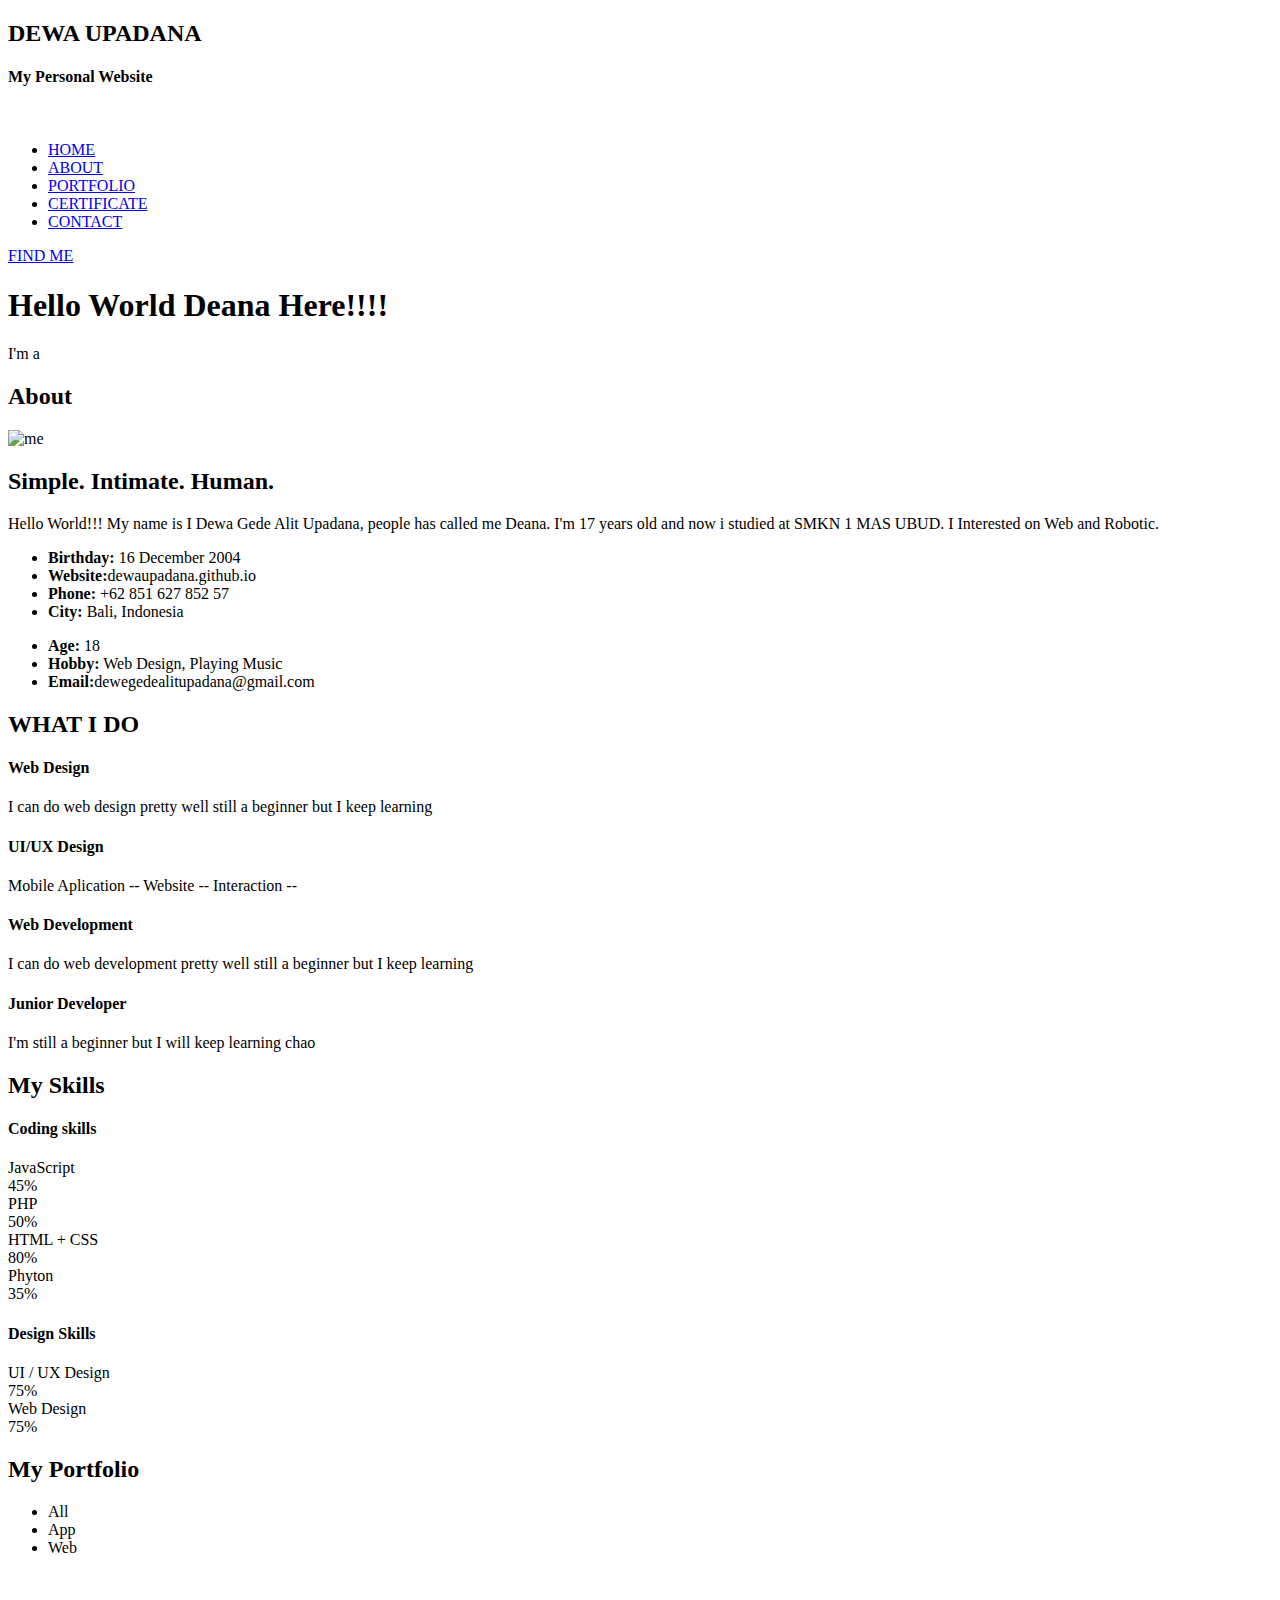
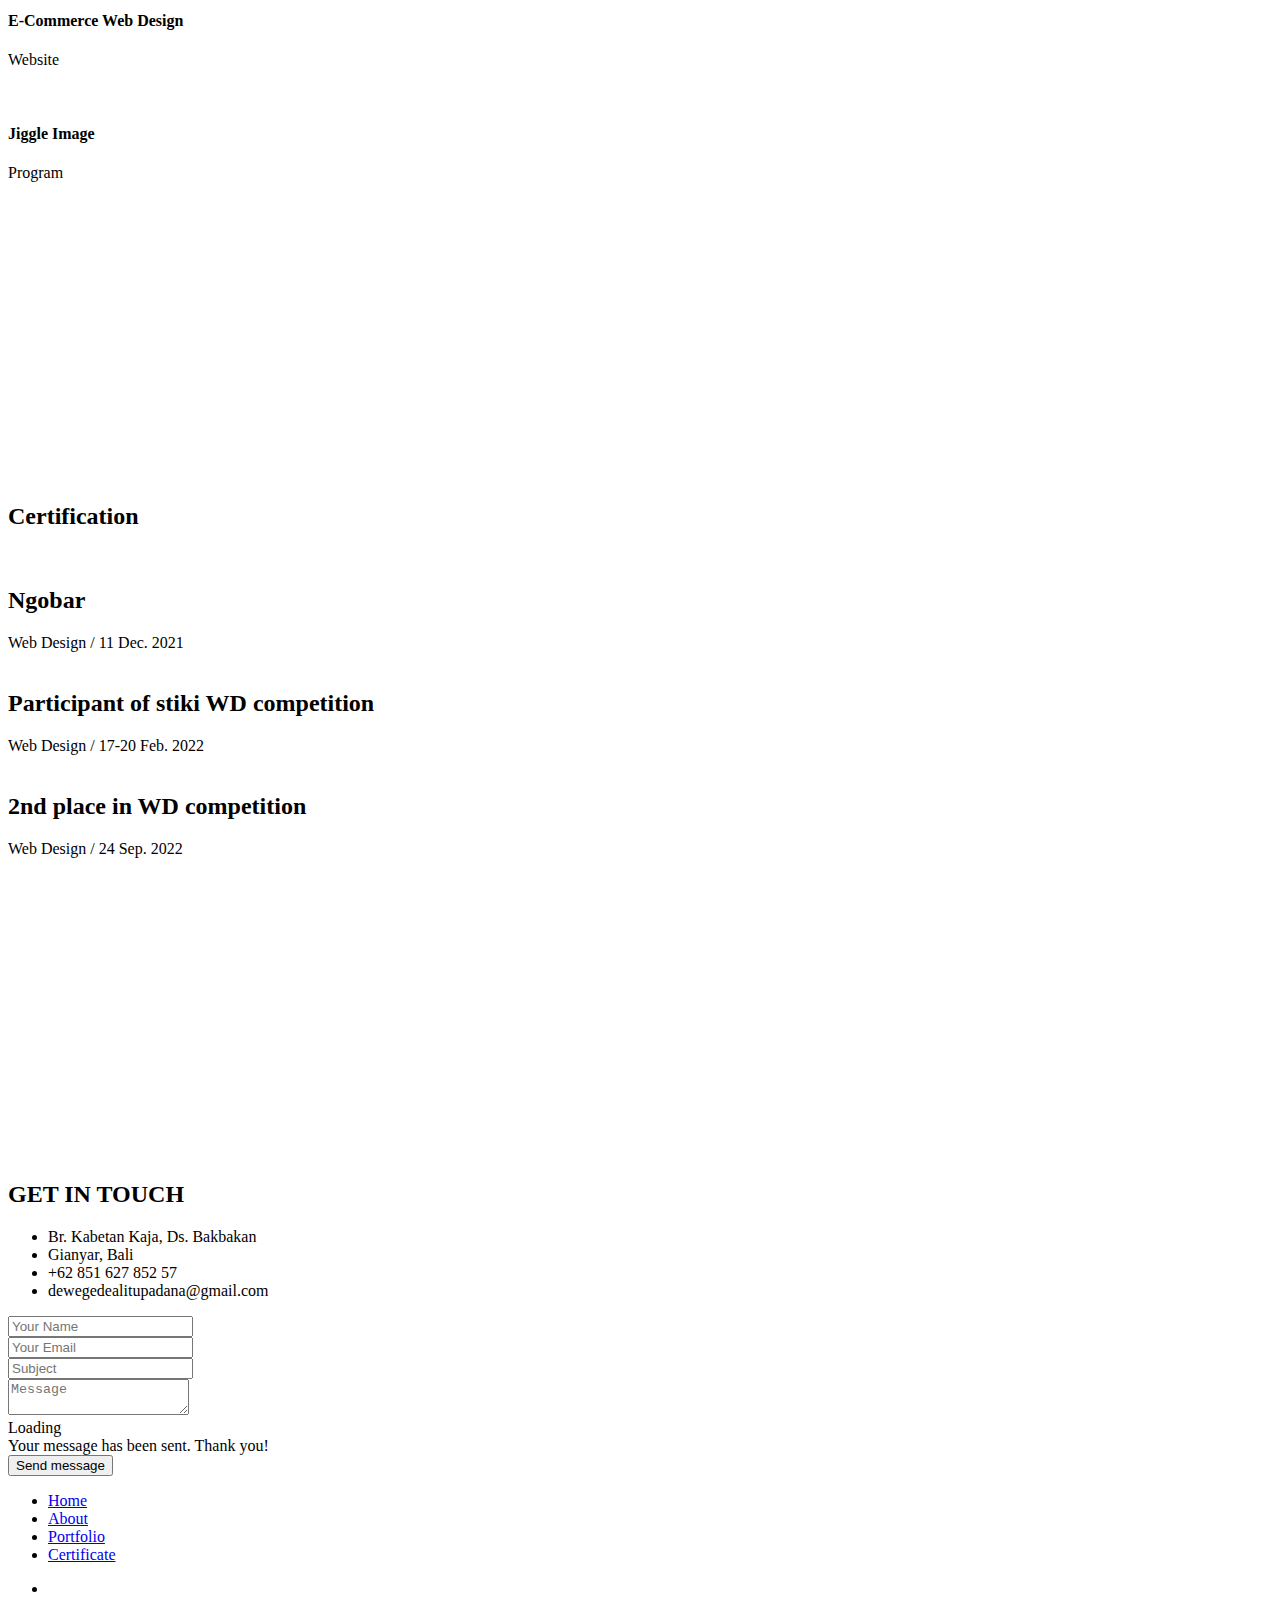
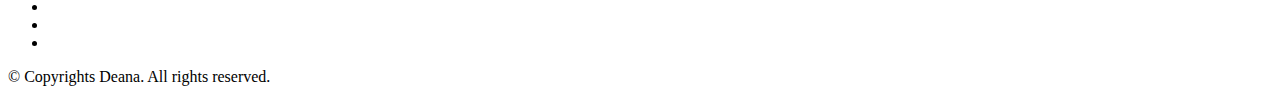
==== index.html @ e1fd5a5d "Update index.html" ====
<!DOCTYPE html>
<html lang="en">

<head>
  <meta charset="utf-8">
  <meta content="width=device-width, initial-scale=1.0" name="viewport">

  <title>dewaupadana</title>
  <meta content="" name="description">
  <meta content="" name="keywords">

  <!-- Icon -->
  <link rel="shortcut icon" href="assets/img/s-logo.png">

  <!-- Google Fonts -->
  <link
    href="https://fonts.googleapis.com/css?family=Poppins:300,300i,400,400i,500,500i,600,600i,700,700i|Playfair+Display:400,400i,500,500i,600,600i,700,700i,900,900i"
    rel="stylesheet">

  <!-- Vendor CSS Files -->
  <link href="assets/vendor/bootstrap/css/bootstrap.min.css" rel="stylesheet">
  <link href="assets/vendor/bootstrap-icons/bootstrap-icons.css" rel="stylesheet">
  <link href="assets/vendor/boxicons/css/boxicons.min.css" rel="stylesheet">
  <link href="assets/vendor/glightbox/css/glightbox.min.css" rel="stylesheet">
  <link href="assets/vendor/swiper/swiper-bundle.min.css" rel="stylesheet">

  <!-- Main CSS File -->
  <link href="assets/css/style.css" rel="stylesheet">
  <!-- Locomotive Scroll CSS -->
  <link rel="stylesheet" href="assets/css/locomotive-scroll.css">
  <link rel="stylesheet" href="assets/css/loading.css">
</head>

<body>
  <div class="c-loader is-loading">
    <div class="c-loader_bg"></div>
    <div class="c-loader_text">
      <h2 class="o-h2">
        <span class="c-l-up">
          <span>DEWA UPADANA</span>
        </span>
      </h2>
      <h4>
        <span class="c-l-up">
          <span>My Personal Website</span>
        </span>
      </h4>
    </div>
    <div class="c-loader_circle"></div>
  </div>

  <!-- ======= Header ======= -->
  <header data-scroll-section id="header" class="fixed-top">
    <div class="container d-flex align-items-center justify-content-between">

      <a href="index.html" class="logo"><img src="assets/img/logonew.gif" alt="" class="img-fluid"></a>
      <!-- Uncomment below if you prefer to use an text logo -->
      <!-- <h1 class="logo"><a href="index.html">DEANA</a></h1> -->

      <nav data-scroll id="navbar" class="navbar justify-content-center">
        <ul>
          <li class="center"><a class=" nav-link scrollto active" data-scroll href="#hero">HOME</a></li>
          <li class="center"><a class=" nav-link scrollto" href="#about">ABOUT</a></li>
          <li class="center"><a class=" nav-link scrollto" href="#portfolio">PORTFOLIO</a></li>
          <li class="center"><a class=" nav-link scrollto" href="#work">CERTIFICATE</a></li>
          </li>
          <li class="center"><a class="nav-link scrollto" href="#contact">CONTACT</a></li>
        </ul>
      </nav>
      <a class="btn nav-btn" href="#footer">FIND ME</a>
      <!-- <i class="bi bi-list mobile-nav-toggle  mobile-nav-show"></i> -->
      <i class="mobile-nav-toggle mobile-nav-show bi bi-list"></i>
      <i class="mobile-nav-toggle mobile-nav-hide d-none bi bi-x"></i>

    </div>
  </header>
  <!-- End Header -->

  <main data-scroll-container>

    <!-- ======= Hero Section ======= -->
    <div id="hero" data-scroll-section>
      <div class="hero-content display-table">
        <div class="table-cell">
          <div class="container">
            <!--<p class="display-6 color-d">Hello, world!</p>-->
            <h1 class="hero-title mb-4" id="my-text">Hello World Deana Here!!!!</h1>
            <p class="hero-subtitle">I'm a <span class="typed"
                data-typed-items="Junior Programmer, Web Developer, Junior Developer"></span></p>
            <!-- <p class="pt-3"><a class="btn btn-primary btn js-scroll px-4" href="#about" role="button">Learn More</a></p> -->
          </div>
        </div>
      </div>
    </div>
    <!-- End Hero Section -->

    <main id="main">

      <!-- ======= About Section ======= -->
      <div id="about" class="paddsection" data-scroll-section>

        <div class="container">
          <div class="section-title text-center">
            <h2 data-scroll class="o-h2 detect">
              <span class="o-row">
                <span>About</span>
              </span>
            </h2>
            <div class="line-mf"></div>
          </div>
        </div>

        <div class="container">
          <div class="row justify-content-between">

            <div class="col-lg-4">
              <div class="div-img-bg">
                <div class="about-img">
                  <img src="assets/img/profil.jpeg" class="img-responsive" alt="me">
                </div>
              </div>
            </div>

            <div class="col-lg-7">
              <div class="about-descr">

                <h2 data-scroll class="h-heading o-h2 detect" id="my-text">
                  <span class="o-row">
                    <span>Simple. Intimate. Human.</span>
                  </span>
                </h2>
                <p class="separator" id="about-text">Hello World!!! My name is I Dewa
                  Gede Alit Upadana,
                  people has called me Deana. I'm
                  17 years old and now i studied at SMKN 1 MAS UBUD. I Interested on
                  Web and Robotic.</p>
                <div class="row">
                  <div class="col-lg-6">
                    <ul>
                      <li><i class="bi bi-chevron-right"></i>
                        <strong>Birthday:</strong>
                        <span>16 December 2004</span>
                      </li>
                      <li><i class="bi bi-chevron-right"></i><strong>Website:</strong><span>dewaupadana.github.io</span>
                      </li>
                      <li><i class="bi bi-chevron-right"></i> <strong>Phone:</strong>
                        <span>+62 851 627 852 57</span>
                      </li>
                      <li><i class="bi bi-chevron-right"></i> <strong>City:</strong>
                        <span>Bali, Indonesia</span>
                      </li>
                    </ul>
                  </div>
                  <div class="col-lg-6">
                    <ul>
                      <li><i class="bi bi-chevron-right"></i> <strong>Age:</strong>
                        <span>18</span>
                      </li>
                      <li><i class="bi bi-chevron-right"></i> <strong>Hobby:</strong>
                        <span>Web Design,
                          Playing Music</span>
                      </li>
                      <li><i class="bi bi-chevron-right"></i>
                        <strong>Email:</strong><span>dewegedealitupadana@gmail.com</span>
                      </li>
                    </ul>
                  </div>
                </div>

              </div>

            </div>
          </div>
        </div>
      </div><!-- End About Section -->


      <!-- ======= Featured Services Section ======= -->
      <section id="featured-services" class="featured-services" data-scroll-section>
        <div class="container">
          <div class="service-title">
            <h2 data-scroll class="o-h2 detect">
              <span class="o-row">
                <span>WHAT I DO</span>
              </span>
            </h2>
          </div>
        </div>

        <div class="container">

          <div class="row gy-4">

            <div class="col-xl-3 col-md-6 d-flex" data-aos="zoom-out">
              <div class="service-item item-1 position-relative">
                <div class="icon"><i class="bi bi-window-sidebar"></i></div>
                <h4>Web Design</h4>
                <p>
                  I can do web design pretty well still a beginner but I keep learning</p>
              </div>
            </div><!-- End Service Item -->

            <div class="col-xl-3 col-md-6 d-flex" data-aos="zoom-out">
              <div class="service-item item-2 position-relative">
                <div class="icon"><i class="bi bi-bounding-box-circles icon"></i></div>
                <h4>UI/UX Design</h4>
                <p>Mobile Aplication -- Website -- Interaction --</p>
              </div>
            </div><!-- End Service Item -->

            <div class="col-xl-3 col-md-6 d-flex" data-aos="zoom-out">
              <div class="service-item item-3 position-relative">
                <div class="icon"><i class="bi bi-calendar4-week icon"></i></div>
                <h4>Web Development</h4>
                <p>
                  I can do web development pretty well still a beginner but I keep learning</p>
              </div>
            </div><!-- End Service Item -->

            <div class="col-xl-3 col-md-6 d-flex" data-aos="zoom-out">
              <div class="service-item item-4 position-relative">
                <div class="icon"><i class="bi bi-broadcast icon"></i></div>
                <h4>Junior Developer</h4>
                <p>I'm still a beginner but I will keep learning chao</p>
              </div>
            </div><!-- End Service Item -->

          </div>

        </div>
      </section><!-- End Featured Services Section -->

      <div class="container py-5" data-scroll-section>
        <!-- <h1 class="text-center fw-normal wow fadeIn">My Skills</h1> -->
        <div class="section-title text-center ">
          <!-- <h2>My Portfolio</h2> -->
          <h2 data-scroll class="o-h2 detect">
            <span class="o-row">
              <span>My Skills</span>
            </span>
          </h2>
          <div class="line-mf"></div>
        </div>
        <div class="row py-3">
          <div class="col-md-6">
            <div class="px-lg-3">
              <h4 data-scroll data-scroll-speed="1">Coding skills</h4>
              <div class="progress-wrapper" data-scroll data-scroll-speed="1">
                <span class="caption">JavaScript</span>
                <div class="progress">
                  <div class="progress-bar" role="progressbar" style="width: 45%;" aria-valuenow="75" aria-valuemin="0"
                    aria-valuemax="100">45%</div>
                </div>
              </div>
              <div class="progress-wrapper" data-scroll data-scroll-speed="1">
                <span class="caption">PHP</span>
                <div class="progress">
                  <div class="progress-bar" role="progressbar" style="width: 50%;" aria-valuenow="75" aria-valuemin="0"
                    aria-valuemax="100">50%</div>
                </div>
              </div>
              <div class="progress-wrapper" data-scroll data-scroll-speed="1">
                <span class="caption">HTML + CSS</span>
                <div class="progress">
                  <div class="progress-bar" role="progressbar" style="width: 80%;" aria-valuenow="75" aria-valuemin="0"
                    aria-valuemax="100">80%</div>
                </div>
              </div>
              <div class="progress-wrapper" data-scroll data-scroll-speed="1">
                <span class="caption">Phyton</span>
                <div class="progress">
                  <div class="progress-bar" role="progressbar" style="width: 35%;" aria-valuenow="75" aria-valuemin="0"
                    aria-valuemax="100">35%</div>
                </div>
              </div>
            </div>
          </div>
          <div class="col-md-6">
            <div class="px-lg-3">
              <h4 data-scroll data-scroll-speed="1">Design Skills</h4>
              <div class="progress-wrapper" data-scroll data-scroll-speed="1">
                <span class="caption">UI / UX Design</span>
                <div class="progress">
                  <div class="progress-bar" role="progressbar" style="width: 75%;" aria-valuenow="75" aria-valuemin="0"
                    aria-valuemax="100">75%</div>
                </div>
              </div>
              <div class="progress-wrapper" data-scroll data-scroll-speed="1">
                <span class="caption">Web Design</span>
                <div class="progress">
                  <div class="progress-bar" role="progressbar" style="width: 75%;" aria-valuenow="75" aria-valuemin="0"
                    aria-valuemax="100">75%</div>
                </div>
              </div>
            </div>
          </div>
        </div>
      </div>

      <!-- ======= Portfolio Section ======= -->
      <div id="portfolio" class="paddsection" data-scroll-section>

        <div class="container" data-scroll>
          <div class="section-title text-center">
            <h2 data-scroll class="o-h2 detect">
              <span class="o-row">
                <span>My Portfolio</span>
              </span>
            </h2>
            <div class="line-mf"></div>
          </div>
        </div>

        <div class="container">

          <div class="row">
            <div class="col-lg-12 d-flex justify-content-center">
              <ul id="portfolio-flters">
                <li data-filter="*" class="filter-active">All</li>
                <li data-filter=".filter-app">App</li>
                <li data-filter=".filter-web">Web</li>
              </ul>
            </div>
          </div>

          <div class="row portfolio-container">

            <div class="col-lg-4 col-md-6 portfolio-item filter-web">
              <img src="assets/img/FireShot Capture 049 - DD Shop - 127.0.0.1.png" class="img-fluid" alt="">
              <div class="portfolio-info">
                <h4>E-Commerce Web Design</h4>
                <p>Website</p>
                <a href="assets/img/FireShot Capture 049 - DD Shop - 127.0.0.1.png" data-gallery="portfolioGallery"
                  class="portfolio-lightbox preview-link" title="E-Commerce Web"><i class="bx bx-plus"></i></a>
                <a href="portfolio-details.html" class="details-link" title="More Details"><i
                    class="bx bx-link"></i></a>
              </div>
            </div>

            <div class="col-lg-4 col-md-6 portfolio-item filter-app">
              <img src="assets/img/matter.png" class="img-fluid" alt="">
              <div class="portfolio-info">
                <h4>Jiggle Image</h4>
                <p>Program</p>
                <a href="assets/img/matter.png" data-gallery="portfolioGallery" class="portfolio-lightbox preview-link"
                  title="Jiggle Imgae"><i class="bx bx-plus"></i></a>
                <a href="portfolio-details2.html" class="details-link" title="More Details"><i
                    class="bx bx-link"></i></a>
              </div>
            </div>

            <!-- <div class="col-lg-4 col-md-6 portfolio-item filter-app">
            <img src="assets/img/color4.png" class="img-fluid" alt="">
            <div class="portfolio-info">
              <h4>App 2</h4>
              <p>App</p>
              <a href="assets/img/portfolio/portfolio-3.jpg" data-gallery="portfolioGallery"
                class="portfolio-lightbox preview-link" title="App 2"><i class="bx bx-plus"></i></a>
              <a href="portfolio-details.html" class="details-link" title="More Details"><i class="bx bx-link"></i></a>
            </div>
          </div> -->

            <!-- <div class="col-lg-4 col-md-6 portfolio-item filter-card">
            <img src="assets/img/sertif.jpeg" class="img-fluid" alt="">
            <div class="portfolio-info">
              <h4>Card 2</h4>
              <p>Card</p>
              <a href="assets/img/portfolio/portfolio-4.jpg" data-gallery="portfolioGallery"
                class="portfolio-lightbox preview-link" title="Card 2"><i class="bx bx-plus"></i></a>
              <a href="portfolio-details.html" class="details-link" title="More Details"><i class="bx bx-link"></i></a>
            </div>
          </div>

          <div class="col-lg-4 col-md-6 portfolio-item filter-web">
            <img src="assets/img/sertif.jpeg" class="img-fluid" alt="">
            <div class="portfolio-info">
              <h4>Web 2</h4>
              <p>Web</p>
              <a href="assets/img/portfolio/portfolio-5.jpg" data-gallery="portfolioGallery"
                class="portfolio-lightbox preview-link" title="Web 2"><i class="bx bx-plus"></i></a>
              <a href="portfolio-details.html" class="details-link" title="More Details"><i class="bx bx-link"></i></a>
            </div>
          </div>

          <div class="col-lg-4 col-md-6 portfolio-item filter-app">
            <img src="assets/img/sertif.jpeg" class="img-fluid" alt="">
            <div class="portfolio-info">
              <h4>App 3</h4>
              <p>App</p>
              <a href="assets/img/portfolio/portfolio-6.jpg" data-gallery="portfolioGallery"
                class="portfolio-lightbox preview-link" title="App 3"><i class="bx bx-plus"></i></a>
              <a href="portfolio-details.html" class="details-link" title="More Details"><i class="bx bx-link"></i></a>
            </div>
          </div> -->

          </div>

        </div>

      </div><!-- End Portfolio Section -->


      <!-- ======= Portfolio Section ======= -->
      <section id="work" class="portfolio-mf sect-pt4 route" data-scroll-section>

        <svg xmlns="http://www.w3.org/2000/svg" viewBox="0 0 1440 320">
          <path fill="#ffffff" fill-opacity="1"
            d="M0,160L48,149.3C96,139,192,117,288,128C384,139,480,181,576,181.3C672,181,768,139,864,117.3C960,96,1056,96,1152,122.7C1248,149,1344,203,1392,229.3L1440,256L1440,0L1392,0C1344,0,1248,0,1152,0C1056,0,960,0,864,0C768,0,672,0,576,0C480,0,384,0,288,0C192,0,96,0,48,0L0,0Z">
          </path>
        </svg>

        <div class="container">
          <div class="section-title text-center">
            <h2 data-scroll class="o-h2 detect">
              <span class="o-row text-center">
                <span>Certification</span>
              </span>
            </h2>
            <div class="line-mf"></div>
          </div>
          <div class="row">
            <div class="col-md-4">
              <div class="work-box">
                <a href="assets/img/sertif.jpeg" data-gallery="portfolioGallery" class="portfolio-lightbox">
                  <div class="work-img">
                    <img src="assets/img/sertif.jpeg" alt="" class="img-fluid">
                  </div>
                </a>
                <div class="work-content">
                  <div class="row">
                    <div class="col-sm-8">
                      <h2 class="w-title">Ngobar</h2>
                      <div class="w-more">
                        <span class="w-ctegory">Web Design</span> / <span class="w-date">11 Dec. 2021</span>
                      </div>
                    </div>
                  </div>
                </div>
              </div>
            </div>
            <div class="col-md-4">
              <div class="work-box">
                <a href="assets/img/sertif2.jpg" data-gallery="portfolioGallery" class="portfolio-lightbox">
                  <div class="work-img">
                    <img src="assets/img/sertif2.jpg" alt="" class="img-fluid">
                  </div>
                </a>
                <div class="work-content">
                  <div class="row">
                    <div class="col-sm-10">
                      <h2 class="w-title">Participant of stiki WD competition</h2>
                      <div class="w-more">
                        <span class="w-ctegory">Web Design</span> / <span class="w-date">17-20 Feb. 2022</span>
                      </div>
                    </div>
                  </div>
                </div>
              </div>
            </div>
            <div class="col-md-4">
              <div class="work-box">
                <a href="assets/img/sertif3.jpg" data-gallery="portfolioGallery" class="portfolio-lightbox">
                  <div class="work-img">
                    <img src="assets/img/sertif3.jpg" alt="" class="img-fluid">
                  </div>
                </a>
                <div class="work-content">
                  <div class="row">
                    <div class="col-sm-10">
                      <h2 class="w-title">2nd place in WD competition</h2>
                      <div class="w-more">
                        <span class="w-ctegory">Web Design</span> / <span class="w-date">24 Sep. 2022</span>
                      </div>
                    </div>
                  </div>
                </div>
              </div>
            </div>

            <!-- <div class="col-md-4">
              <div class="work-box">
                <a href="assets/img/work-4.jpg" data-gallery="portfolioGallery" class="portfolio-lightbox">
                  <div class="work-img">
                    <img src="assets/img/sertif.jpeg" alt="" class="img-fluid">
                  </div>
                </a>
                <div class="work-content">
                  <div class="row">
                    <div class="col-sm-8">
                      <h2 class="w-title">Bindo Laro Cado</h2>
                      <div class="w-more">
                        <span class="w-ctegory">Web Design</span> / <span class="w-date">18 Sep. 2018</span>
                      </div>
                    </div>
                  </div>
                </div>
              </div>
            </div> -->
            <!-- <div class="col-md-4">
            <div class="work-box">
              <a href="assets/img/work-5.jpg" data-gallery="portfolioGallery" class="portfolio-lightbox">
                <div class="work-img">
                  <img src="assets/img/work-5.jpg" alt="" class="img-fluid">
                </div>
              </a>
              <div class="work-content">
                <div class="row">
                  <div class="col-sm-8">
                    <h2 class="w-title">Studio Lena Mado</h2>
                    <div class="w-more">
                      <span class="w-ctegory">Web Design</span> / <span class="w-date">18 Sep. 2018</span>
                    </div>
                  </div>
                  <div class="col-sm-4">
                    <div class="w-like">
                      <a href="portfolio-details.html"> <span class="bi bi-plus-circle"></span></a>
                    </div>
                  </div>
                </div>
              </div>
            </div>
          </div>
          <div class="col-md-4">
            <div class="work-box">
              <a href="assets/img/work-6.jpg" data-gallery="portfolioGallery" class="portfolio-lightbox">
                <div class="work-img">
                  <img src="assets/img/work-6.jpg" alt="" class="img-fluid">
                </div>
              </a>
              <div class="work-content">
                <div class="row">
                  <div class="col-sm-8">
                    <h2 class="w-title">Studio Big Bang</h2>
                    <div class="w-more">
                      <span class="w-ctegory">Web Design</span> / <span class="w-date">18 Sep. 2017</span>
                    </div>
                  </div>
                  <div class="col-sm-4">
                    <div class="w-like">
                      <a href="portfolio-details.html"> <span class="bi bi-plus-circle"></span></a>
                    </div>
                  </div>
                </div>
              </div>
            </div>
          </div> -->

          </div>
        </div>

        <svg xmlns="http://www.w3.org/2000/svg" viewBox="0 0 1440 320">
          <path fill="#ffffff" fill-opacity="1"
            d="M0,160L48,149.3C96,139,192,117,288,128C384,139,480,181,576,181.3C672,181,768,139,864,117.3C960,96,1056,96,1152,122.7C1248,149,1344,203,1392,229.3L1440,256L1440,320L1392,320C1344,320,1248,320,1152,320C1056,320,960,320,864,320C768,320,672,320,576,320C480,320,384,320,288,320C192,320,96,320,48,320L0,320Z">
          </path>
        </svg>

      </section><!-- End Portfolio Section -->

      <!-- ======= Contact Section ======= -->
      <div id="contact" class="paddsection" data-scroll-section>
        <div class="container">
          <div class="contact-block1">
            <div class="row">

              <div class="col-lg-6">
                <div class="contact-contact">
                  <div class="col-lg-6">
                    <div class="contact-img">
                      <img src="assets/img/ilustrasi.jpg" alt="">
                    </div>
                  </div>
                </div>
              </div>

              <div class="col-lg-6">

                <!-- <h2 class="mb-30">GET IN TOUCH</h2> -->


                <h2 data-scroll class="mb-30 o-h2 detect">
                  <span class="o-row">
                    <span>GET IN TOUCH</span>
                  </span>
                </h2>

                <ul class="contact-details">
                  <li><span>Br. Kabetan Kaja, Ds. Bakbakan</span></li>
                  <li><span>Gianyar, Bali</span></li>
                  <li><span>+62 851 627 852 57</span></li>
                  <li><span>dewegedealitupadana@gmail.com</span></li>
                </ul>

                <form action="forms/contact.php" method="post" role="form" class="php-email-form">
                  <div class="row gy-3">

                    <div class="col-lg-6">
                      <div class="form-group contact-block1">
                        <input type="text" name="name" class="form-control" id="name" placeholder="Your Name" required>
                      </div>
                    </div>

                    <div class="col-lg-6">
                      <div class="form-group">
                        <input type="email" class="form-control" name="email" id="email" placeholder="Your Email"
                          required>
                      </div>
                    </div>

                    <div class="col-lg-12">
                      <div class="form-group">
                        <input type="text" class="form-control" name="subject" id="subject" placeholder="Subject"
                          required>
                      </div>
                    </div>

                    <div class="col-lg-12">
                      <div class="form-group">
                        <textarea class="form-control" name="message" placeholder="Message" required></textarea>
                      </div>
                    </div>

                    <div class="col-lg-12">
                      <div class="loading">Loading</div>
                      <div class="error-message"></div>
                      <div class="sent-message">Your message has been sent. Thank you!</div>
                    </div>

                    <div class="mt-0">
                      <input type="submit" class="btn" value="Send message">
                    </div>

                  </div>
                </form>
              </div>
            </div>
          </div>
        </div>
      </div><!-- End Contact Section -->

    </main><!-- End #main -->

    <!-- ======= Footer ======= -->
    <div id="footer" class="text-center" data-scroll-section>
      <div class="container">
        <div class="socials-media text-center">

          <ul class="list-unstyled">
            <li><a href="#hero" data-scroll-to>Home</a></li>
            <li><a href="#about" data-scroll-to>About</a></li>
            <li><a href="#portfolio" data-scroll-to>Portfolio</a></li>
            <li><a href="#work" data-scroll-to>Certificate</a></li>
          </ul>

          <ul class="list-unstyled">
            <li><a href="#"><i class="bi bi-facebook"></i></a></li>
            <li><a href="#"><i class="bi bi-twitter"></i></a></li>
            <li><a href="https://www.instagram.com/dewa_upadana/"><i class="bi bi-instagram"></i></a></li>
            <li><a href=" https://wa.me/+6285162785257"><i class="bi bi-whatsapp"></i></a></li>
          </ul>

        </div>

        <p>&copy; Copyrights Deana. All rights reserved.</p>
      </div>
    </div><!-- End Footer -->

  </main>

  <a href="#" class="back-to-top d-flex align-items-center justify-content-center"><i
      class="bi bi-arrow-up-short"></i></a>

  <!-- Vendor JS Files -->
  <script src="assets/vendor/bootstrap/js/bootstrap.bundle.min.js"></script>
  <script src="assets/vendor/glightbox/js/glightbox.min.js"></script>
  <script src="assets/vendor/isotope-layout/isotope.pkgd.min.js"></script>
  <script src="assets/vendor/swiper/swiper-bundle.min.js"></script>
  <script src="assets/vendor/typed.js/typed.min.js"></script>
  <script src="assets/vendor/php-email-form/validate.js"></script>

  <!-- Template Main JS File -->
  <script src="assets/js/main.js"></script>

  <!-- Gsap-->
  <!-- <script src="https://cdnjs.cloudflare.com/ajax/libs/gsap/3.11.3/gsap.min.js"></script> -->

  <script src="https://cdn.jsdelivr.net/npm/locomotive-scroll@3.5.4/dist/locomotive-scroll.min.js"></script>

  <!-- Split Text -->
  <!-- <script src="https://unpkg.com/split-type"></script> -->


  <script>
    var js_loader = document.querySelector(".c-loader"),
        howto = document.querySelector(".c-how"),
        rev = document.querySelector(".c-review");

    window.onload = function () {

      js_loader.classList.add("is-loaded");
      js_loader.classList.remove("is-loading");

      if (screen.width <= 750) {
        js_loader.classList.add("is-loaded");
        js_loader.classList.remove("is-loading");

      }

    }
    const scroll = new LocomotiveScroll({
      el: document.querySelector('[data-scroll-container]'),
      //smooth: true,
      smoothMobile: true,
      getDirection: true,
      multiplier: .5
    });

  </script>


</body>

</html>
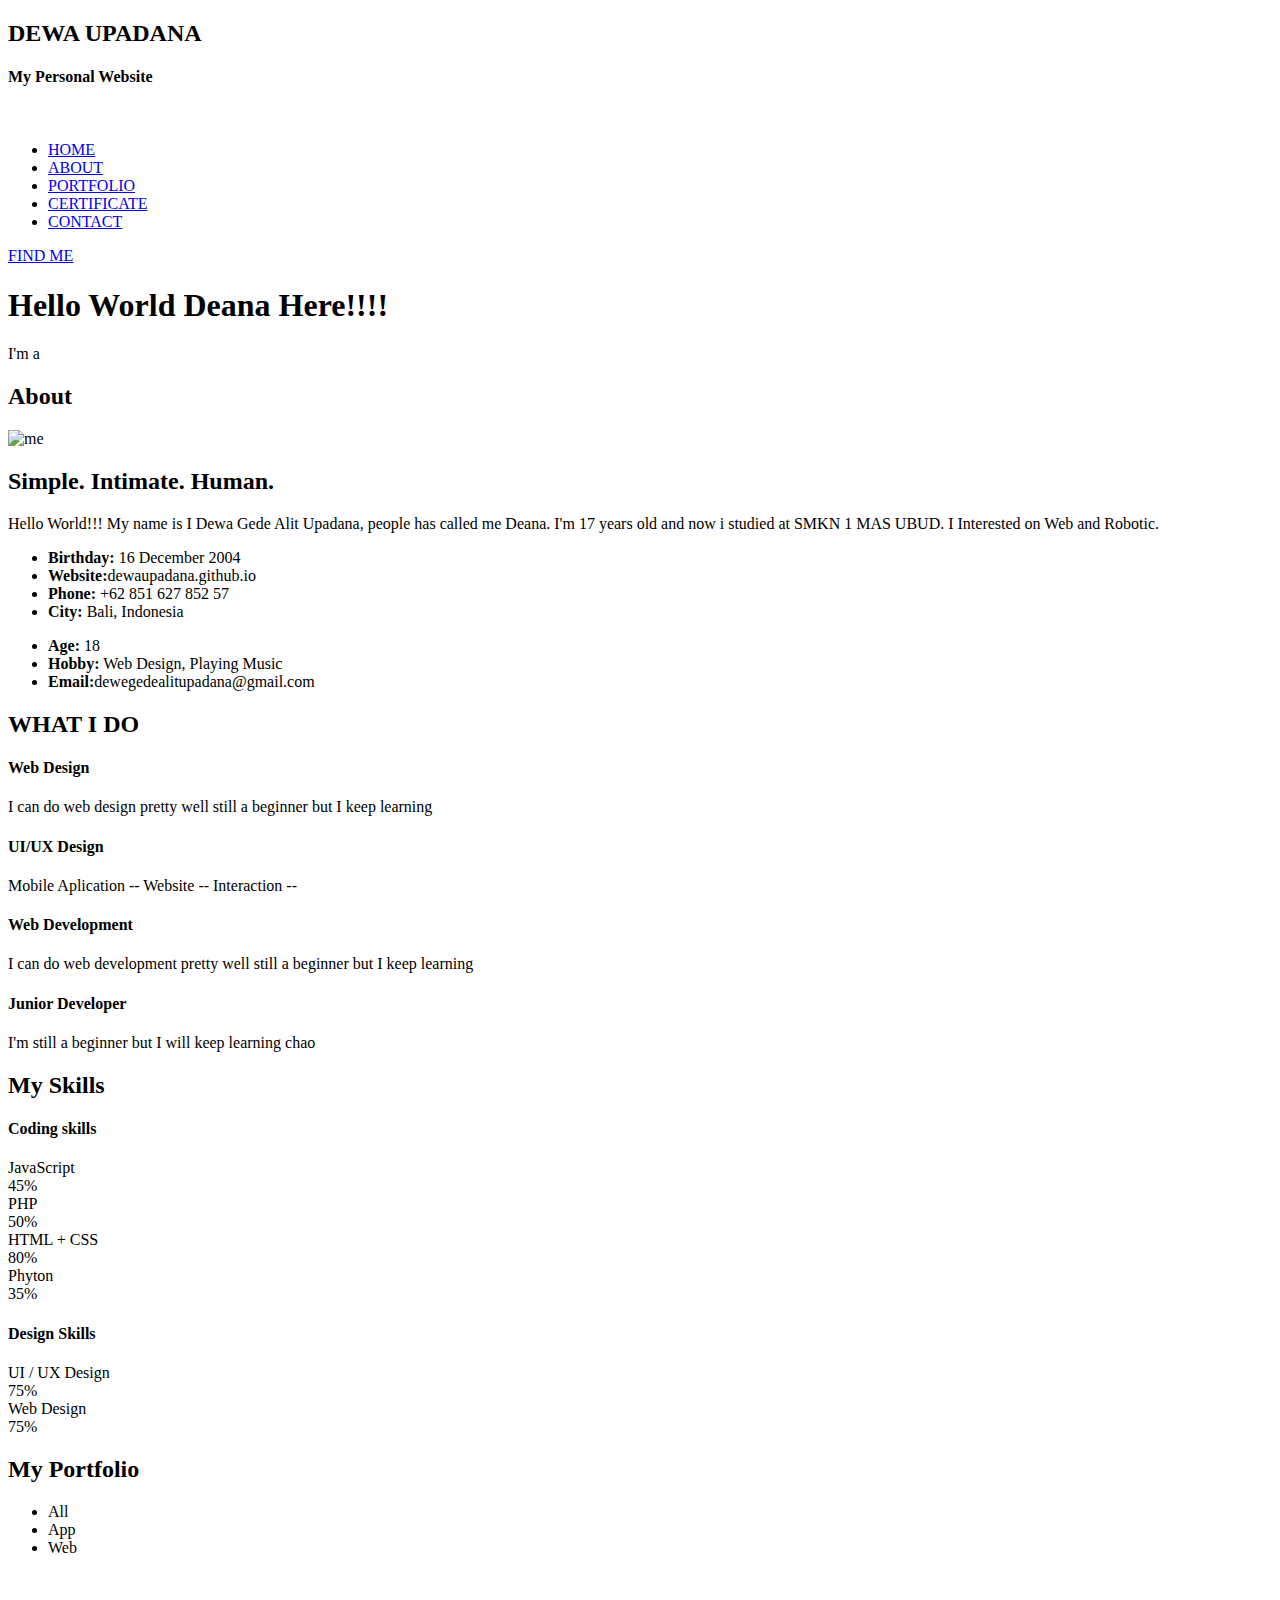
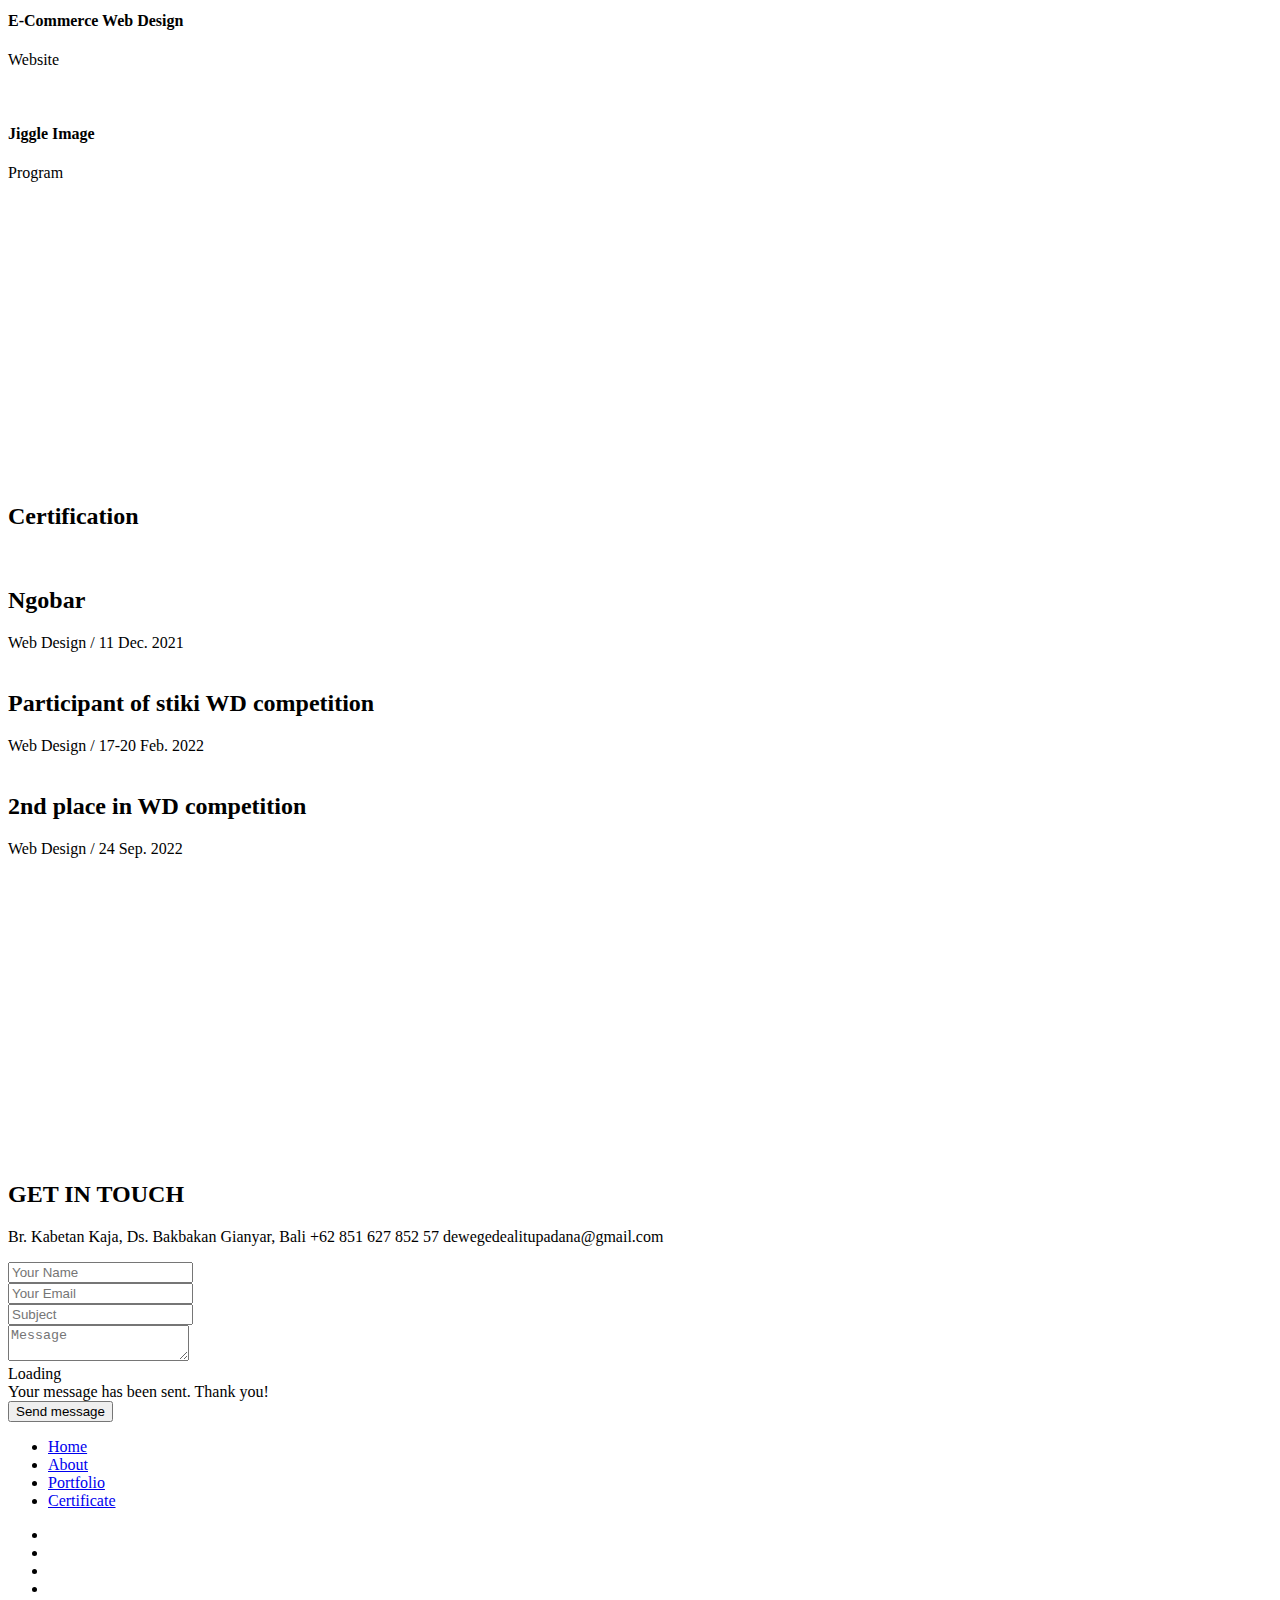
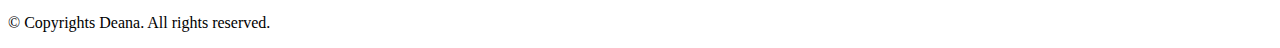
==== commit dd2a431f: "Update index.html" ====
--- a/index.html
+++ b/index.html
@@ -244,30 +244,42 @@
         <div class="row py-3">
           <div class="col-md-6">
             <div class="px-lg-3">
-              <h4 data-scroll data-scroll-speed="1">Coding skills</h4>
-              <div class="progress-wrapper" data-scroll data-scroll-speed="1">
-                <span class="caption">JavaScript</span>
+              <h4 data-scroll class="o-h2 detect">
+                <span class="o-row">
+                  <span>Coding skills</span>
+                </span>
+              </h4>
+              <div class="progress-wrapper o-h2 detect" data-scroll>
+                <span class="caption o-row">
+                  <span>JavaScript</span>
+                </span>
                 <div class="progress">
                   <div class="progress-bar" role="progressbar" style="width: 45%;" aria-valuenow="75" aria-valuemin="0"
                     aria-valuemax="100">45%</div>
                 </div>
               </div>
-              <div class="progress-wrapper" data-scroll data-scroll-speed="1">
-                <span class="caption">PHP</span>
+              <div class="progress-wrapper o-h2 detect" data-scroll>
+                <span class="caption o-row">
+                  <span>PHP</span>
+                </span>
                 <div class="progress">
                   <div class="progress-bar" role="progressbar" style="width: 50%;" aria-valuenow="75" aria-valuemin="0"
                     aria-valuemax="100">50%</div>
                 </div>
               </div>
-              <div class="progress-wrapper" data-scroll data-scroll-speed="1">
-                <span class="caption">HTML + CSS</span>
+              <div class="progress-wrapper o-h2 detect" data-scroll>
+                <span class="caption o-row">
+                  <span>HTML + CSS</span>
+                </span>
                 <div class="progress">
                   <div class="progress-bar" role="progressbar" style="width: 80%;" aria-valuenow="75" aria-valuemin="0"
                     aria-valuemax="100">80%</div>
                 </div>
               </div>
-              <div class="progress-wrapper" data-scroll data-scroll-speed="1">
-                <span class="caption">Phyton</span>
+              <div class="progress-wrapper o-h2 detect" data-scroll>
+                <span class="caption o-row">
+                  <span>Phyton</span>
+                </span>
                 <div class="progress">
                   <div class="progress-bar" role="progressbar" style="width: 35%;" aria-valuenow="75" aria-valuemin="0"
                     aria-valuemax="100">35%</div>
@@ -277,16 +289,24 @@
           </div>
           <div class="col-md-6">
             <div class="px-lg-3">
-              <h4 data-scroll data-scroll-speed="1">Design Skills</h4>
-              <div class="progress-wrapper" data-scroll data-scroll-speed="1">
-                <span class="caption">UI / UX Design</span>
+              <h4 data-scroll class="o-h2 detect">
+                <span class="o-row">
+                  <span>Design Skills</span>
+                </span>
+              </h4>
+              <div class="progress-wrapper o-h2 detect" data-scroll>
+                <span class="caption o-row">
+                  <span>UI / UX Design</span>
+                </span>
                 <div class="progress">
                   <div class="progress-bar" role="progressbar" style="width: 75%;" aria-valuenow="75" aria-valuemin="0"
                     aria-valuemax="100">75%</div>
                 </div>
               </div>
-              <div class="progress-wrapper" data-scroll data-scroll-speed="1">
-                <span class="caption">Web Design</span>
+              <div class="progress-wrapper o-h2 detect" data-scroll>
+                <span class="caption o-row">
+                  <span>Web Design</span>
+                </span>
                 <div class="progress">
                   <div class="progress-bar" role="progressbar" style="width: 75%;" aria-valuenow="75" aria-valuemin="0"
                     aria-valuemax="100">75%</div>
@@ -583,12 +603,27 @@
                   </span>
                 </h2>
 
-                <ul class="contact-details">
+                <!--- <ul class="contact-details">
                   <li><span>Br. Kabetan Kaja, Ds. Bakbakan</span></li>
                   <li><span>Gianyar, Bali</span></li>
                   <li><span>+62 851 627 852 57</span></li>
                   <li><span>dewegedealitupadana@gmail.com</span></li>
-                </ul>
+                </ul> --->
+                
+                 <p data-scroll class="contact-details o-h2 detect">
+                  <span class="o-row">
+                    <span>Br. Kabetan Kaja, Ds. Bakbakan</span>
+                  </span>
+                  <span class="o-row">
+                    <span>Gianyar, Bali</span>
+                  </span>
+                  <span class="o-row">
+                    <span>+62 851 627 852 57</span>
+                  </span>
+                  <span class="o-row">
+                    <span>dewegedealitupadana@gmail.com</span>
+                  </span>
+                </p>
 
                 <form action="forms/contact.php" method="post" role="form" class="php-email-form">
                   <div class="row gy-3">
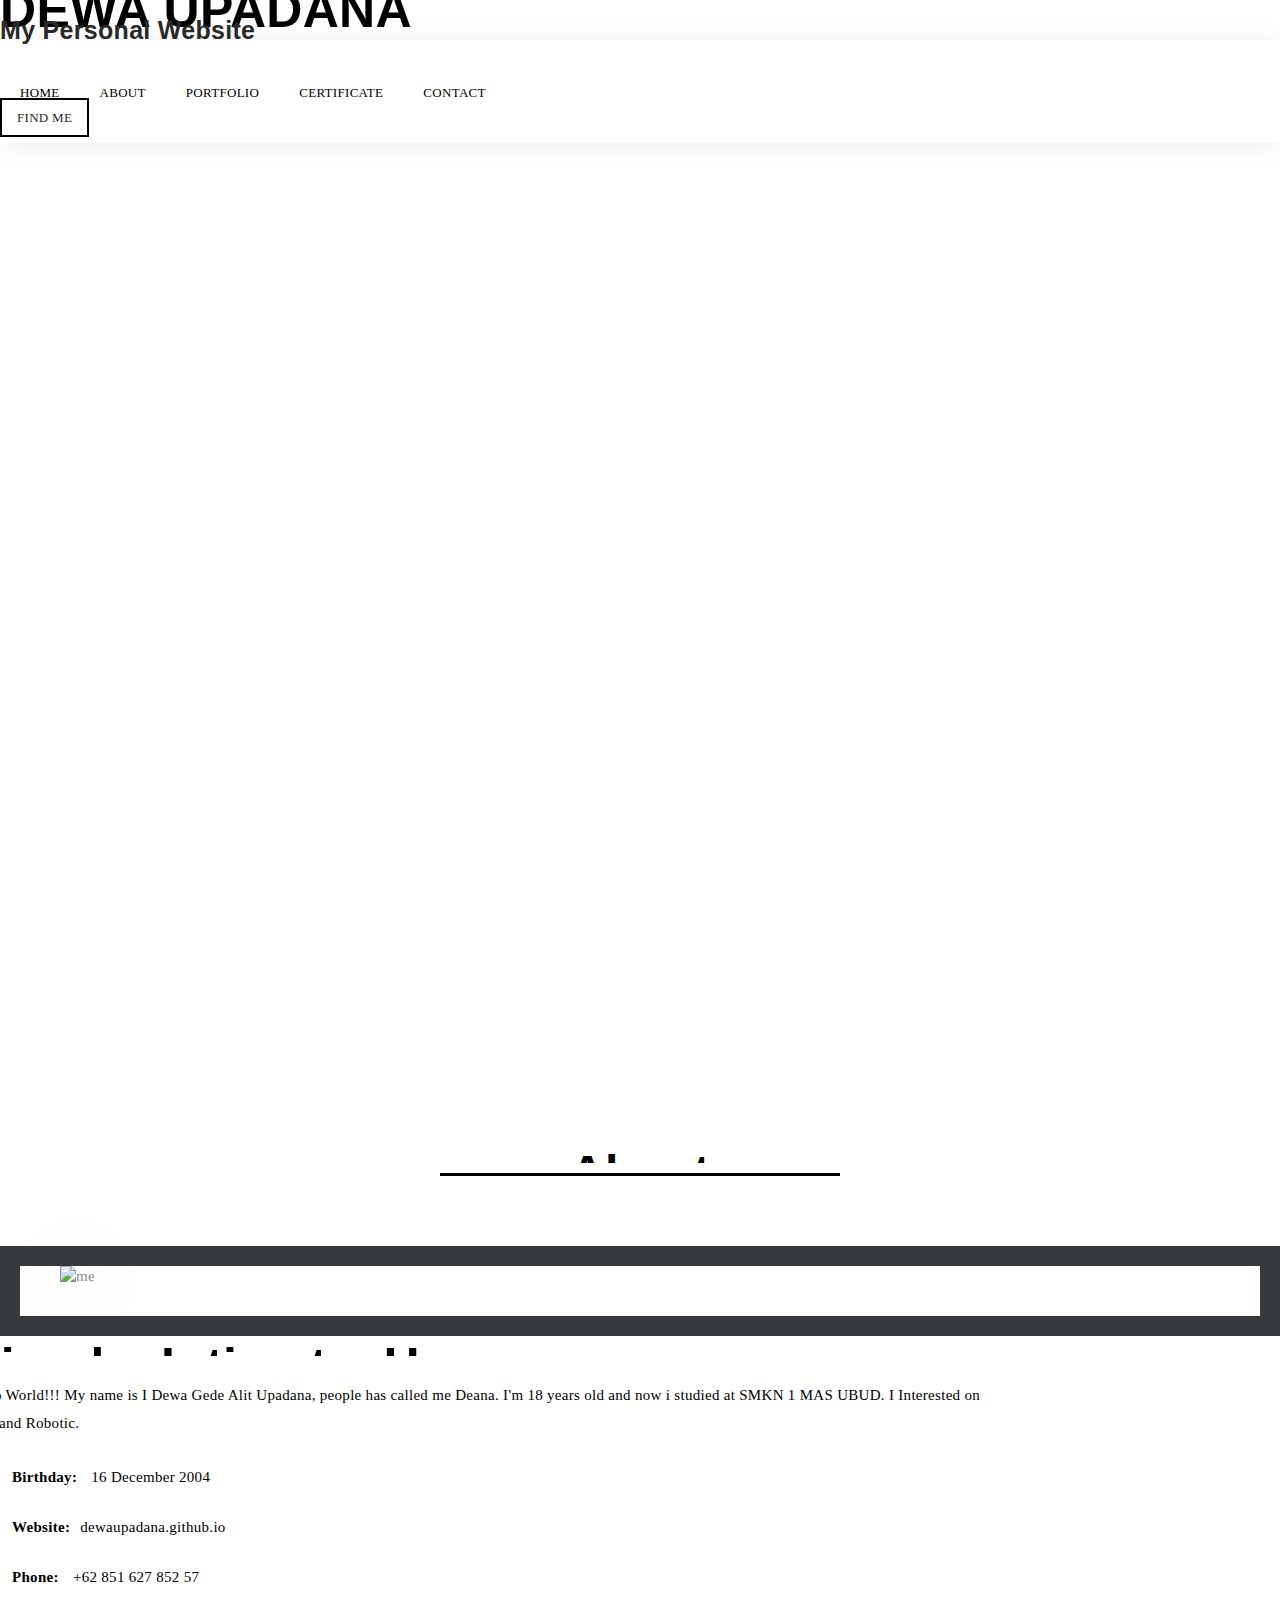
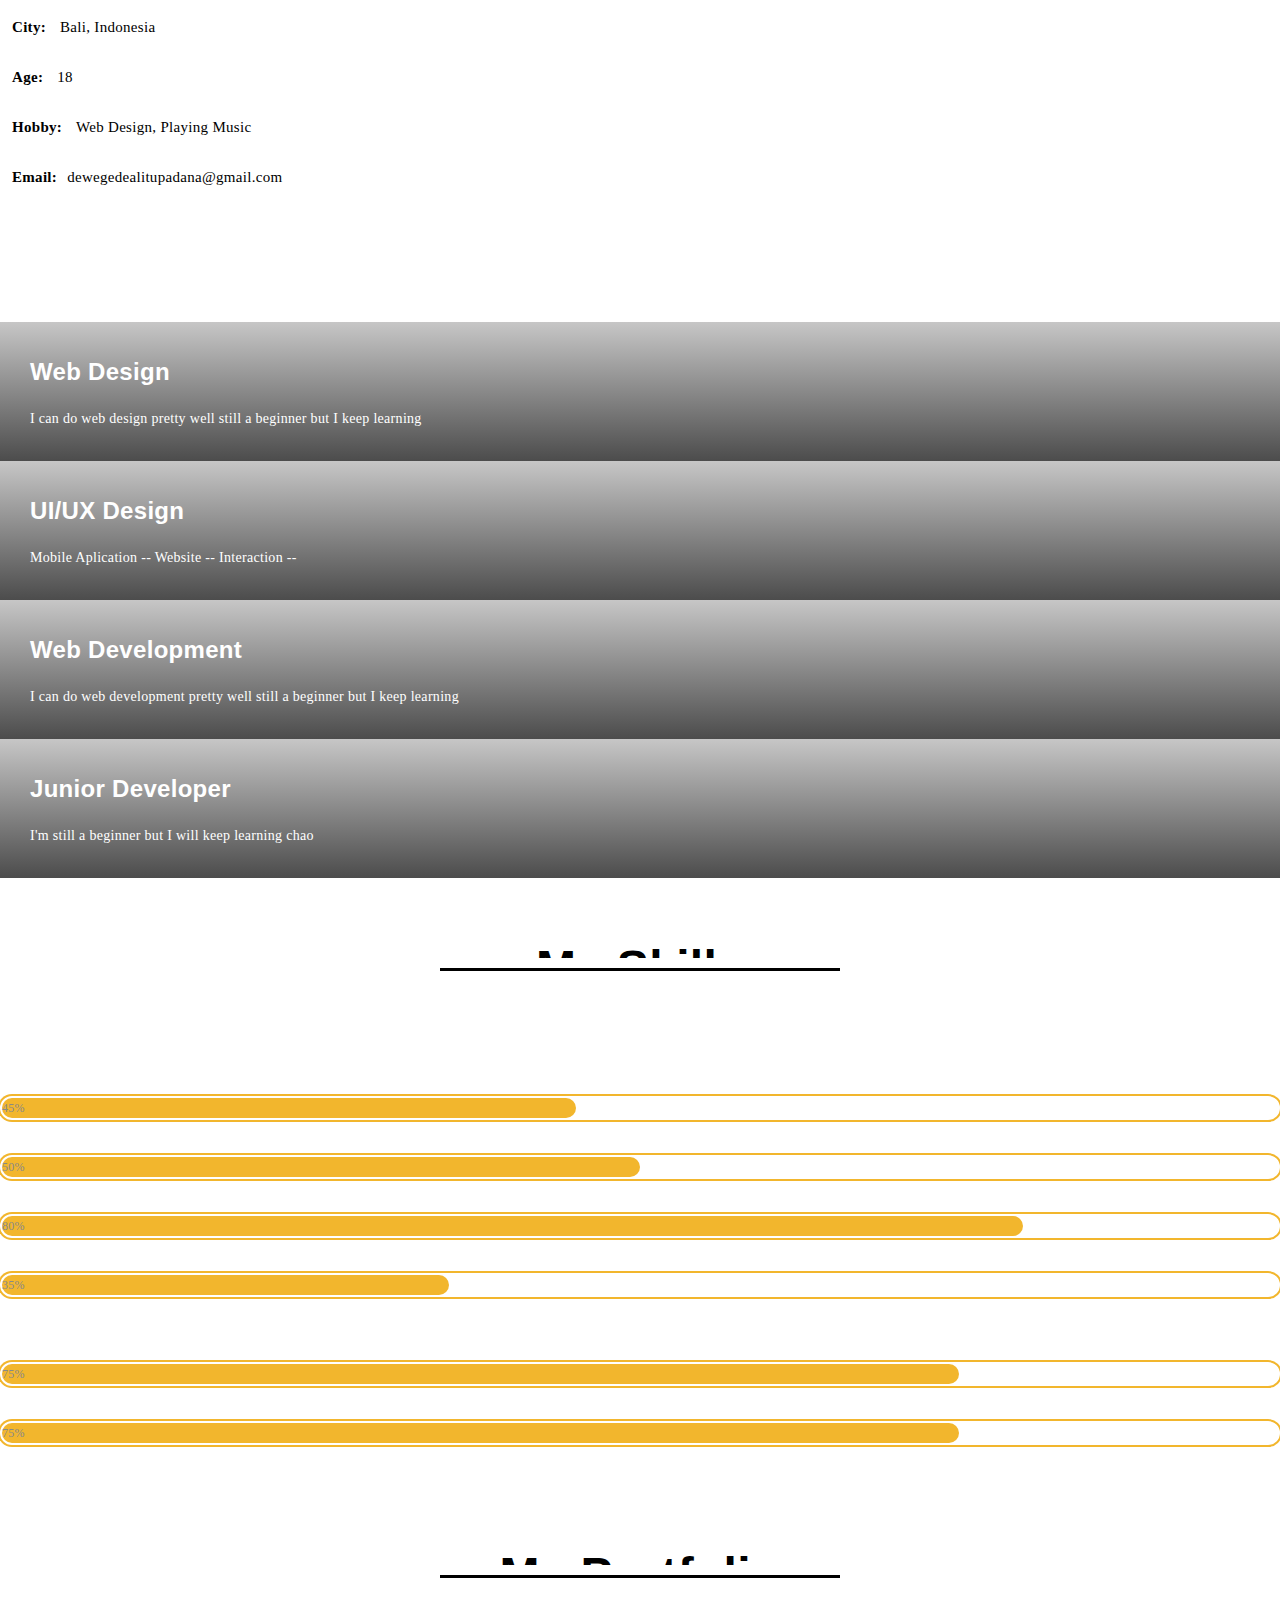
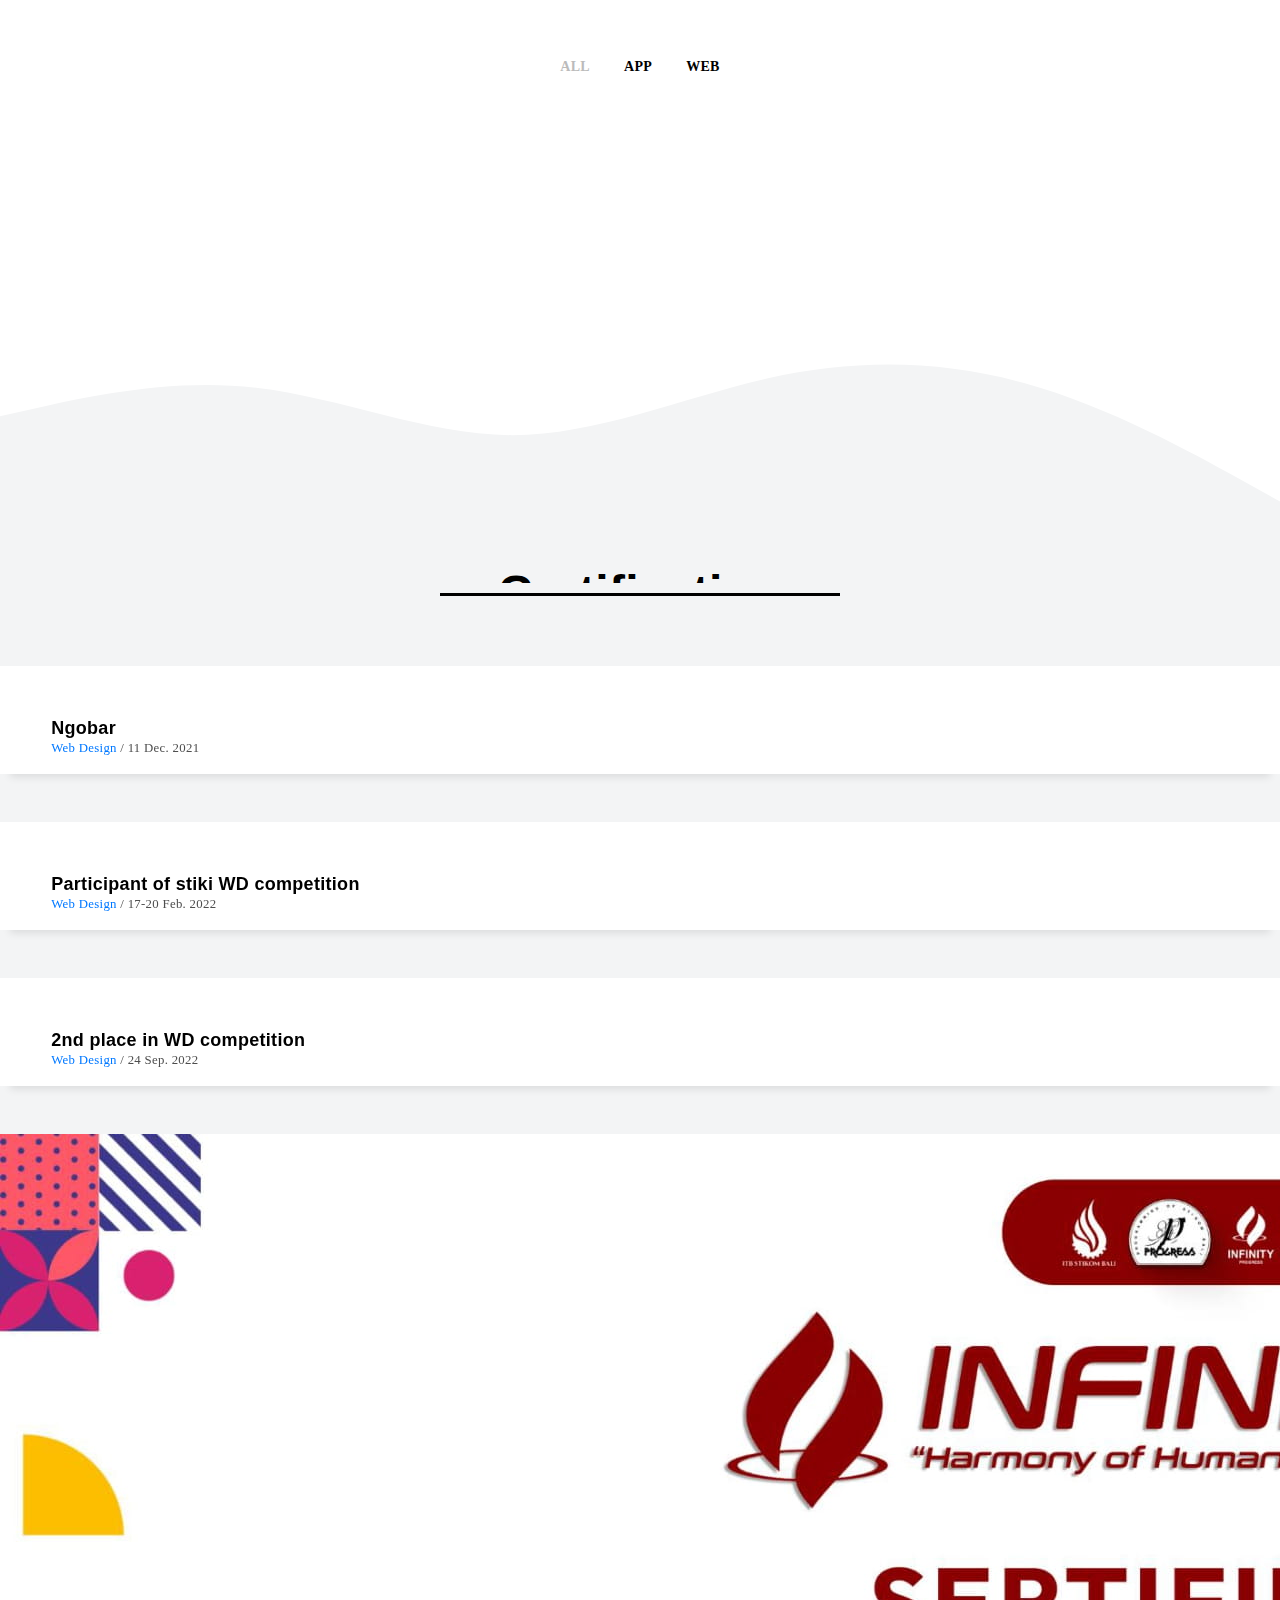
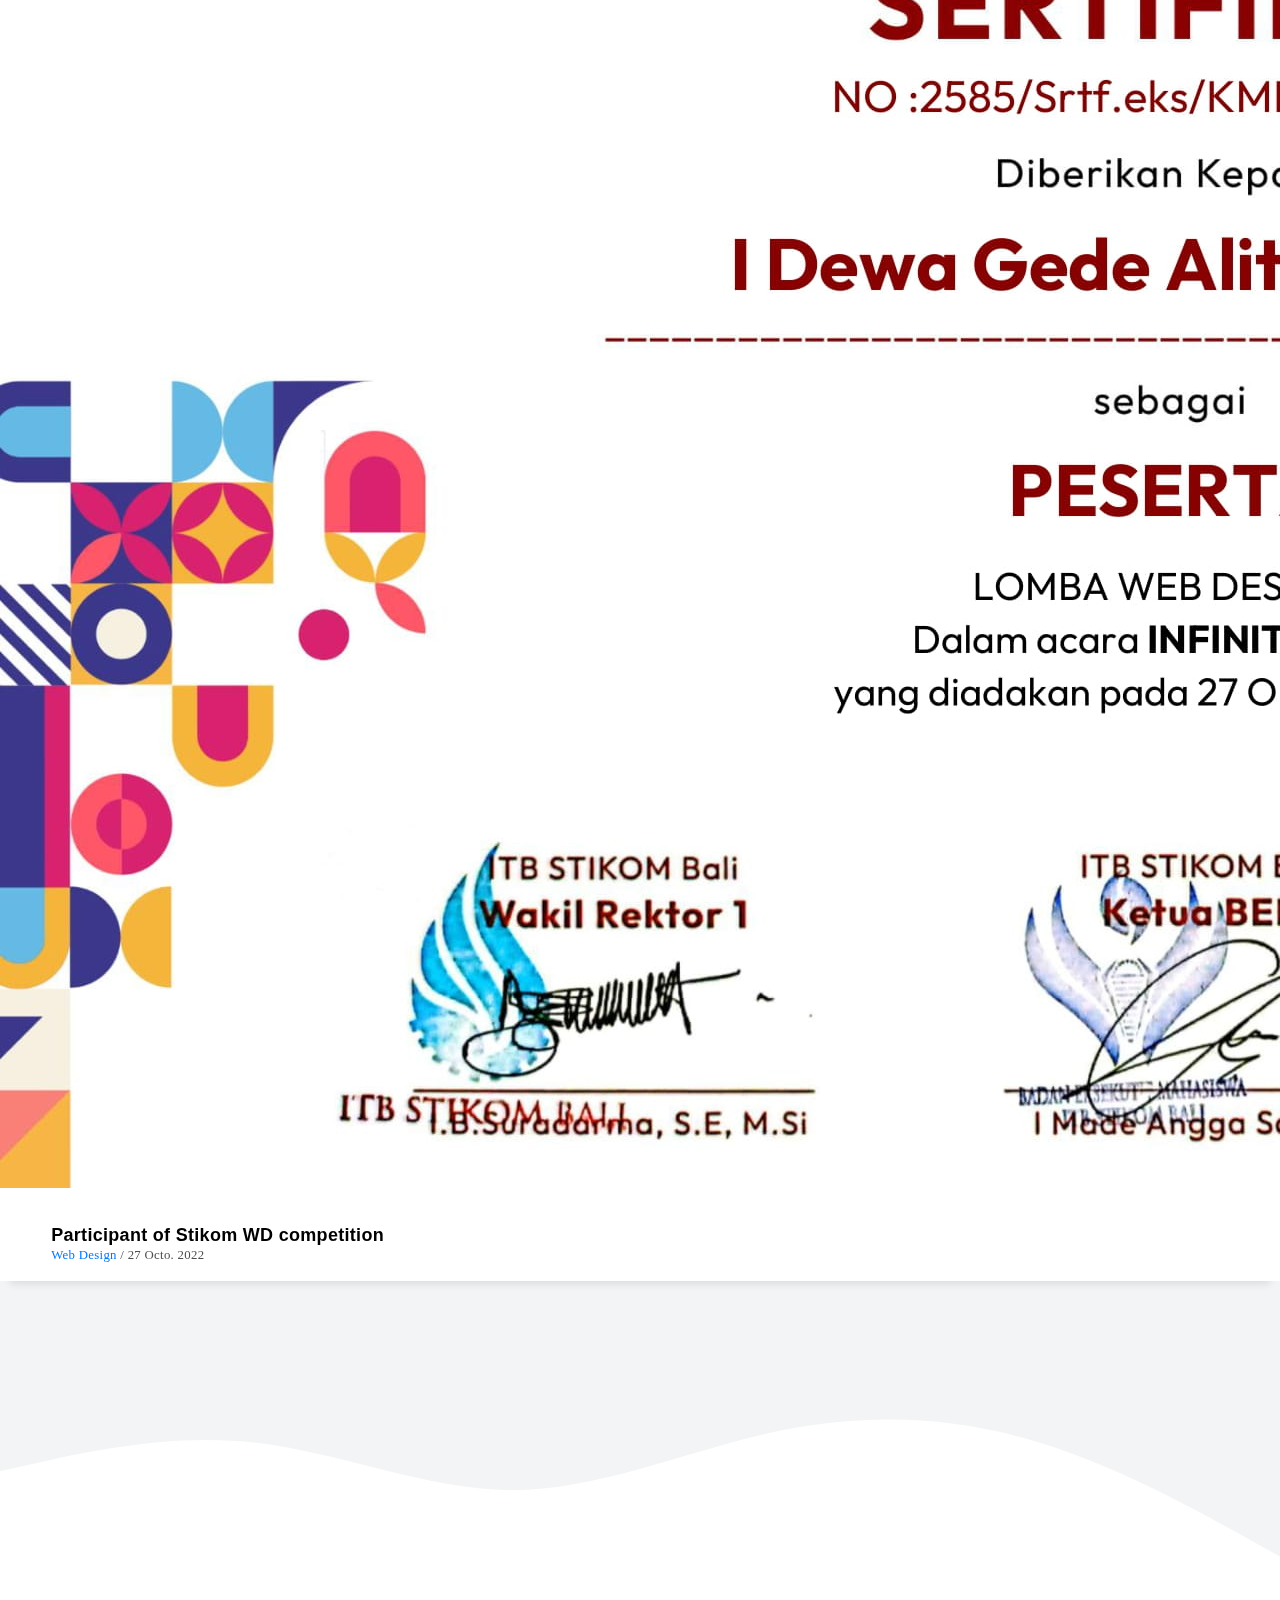
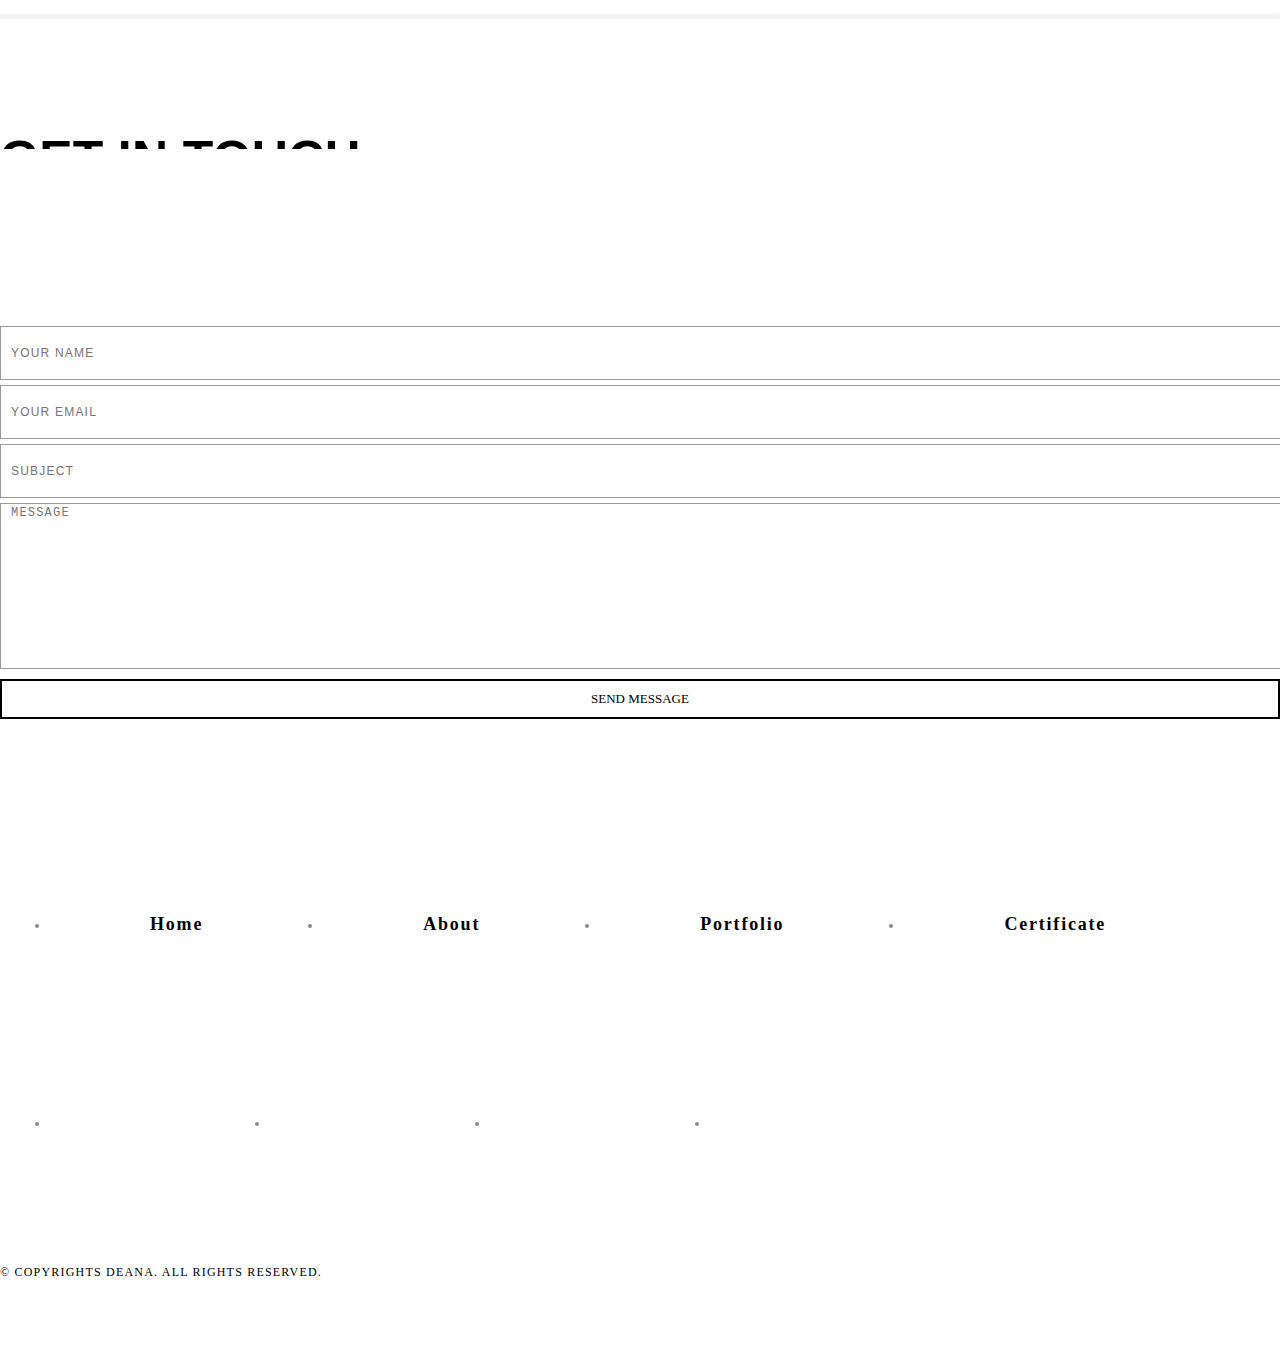
==== commit c13eef07: "Update index.html" ====
--- a/index.html
+++ b/index.html
@@ -83,11 +83,9 @@
       <div class="hero-content display-table">
         <div class="table-cell">
           <div class="container">
-            <!--<p class="display-6 color-d">Hello, world!</p>-->
             <h1 class="hero-title mb-4" id="my-text">Hello World Deana Here!!!!</h1>
             <p class="hero-subtitle">I'm a <span class="typed"
                 data-typed-items="Junior Programmer, Web Developer, Junior Developer"></span></p>
-            <!-- <p class="pt-3"><a class="btn btn-primary btn js-scroll px-4" href="#about" role="button">Learn More</a></p> -->
           </div>
         </div>
       </div>
@@ -132,7 +130,7 @@
                 <p class="separator" id="about-text">Hello World!!! My name is I Dewa
                   Gede Alit Upadana,
                   people has called me Deana. I'm
-                  17 years old and now i studied at SMKN 1 MAS UBUD. I Interested on
+                  18 years old and now i studied at SMKN 1 MAS UBUD. I Interested on
                   Web and Robotic.</p>
                 <div class="row">
                   <div class="col-lg-6">
@@ -368,51 +366,6 @@
                     class="bx bx-link"></i></a>
               </div>
             </div>
-
-            <!-- <div class="col-lg-4 col-md-6 portfolio-item filter-app">
-            <img src="assets/img/color4.png" class="img-fluid" alt="">
-            <div class="portfolio-info">
-              <h4>App 2</h4>
-              <p>App</p>
-              <a href="assets/img/portfolio/portfolio-3.jpg" data-gallery="portfolioGallery"
-                class="portfolio-lightbox preview-link" title="App 2"><i class="bx bx-plus"></i></a>
-              <a href="portfolio-details.html" class="details-link" title="More Details"><i class="bx bx-link"></i></a>
-            </div>
-          </div> -->
-
-            <!-- <div class="col-lg-4 col-md-6 portfolio-item filter-card">
-            <img src="assets/img/sertif.jpeg" class="img-fluid" alt="">
-            <div class="portfolio-info">
-              <h4>Card 2</h4>
-              <p>Card</p>
-              <a href="assets/img/portfolio/portfolio-4.jpg" data-gallery="portfolioGallery"
-                class="portfolio-lightbox preview-link" title="Card 2"><i class="bx bx-plus"></i></a>
-              <a href="portfolio-details.html" class="details-link" title="More Details"><i class="bx bx-link"></i></a>
-            </div>
-          </div>
-
-          <div class="col-lg-4 col-md-6 portfolio-item filter-web">
-            <img src="assets/img/sertif.jpeg" class="img-fluid" alt="">
-            <div class="portfolio-info">
-              <h4>Web 2</h4>
-              <p>Web</p>
-              <a href="assets/img/portfolio/portfolio-5.jpg" data-gallery="portfolioGallery"
-                class="portfolio-lightbox preview-link" title="Web 2"><i class="bx bx-plus"></i></a>
-              <a href="portfolio-details.html" class="details-link" title="More Details"><i class="bx bx-link"></i></a>
-            </div>
-          </div>
-
-          <div class="col-lg-4 col-md-6 portfolio-item filter-app">
-            <img src="assets/img/sertif.jpeg" class="img-fluid" alt="">
-            <div class="portfolio-info">
-              <h4>App 3</h4>
-              <p>App</p>
-              <a href="assets/img/portfolio/portfolio-6.jpg" data-gallery="portfolioGallery"
-                class="portfolio-lightbox preview-link" title="App 3"><i class="bx bx-plus"></i></a>
-              <a href="portfolio-details.html" class="details-link" title="More Details"><i class="bx bx-link"></i></a>
-            </div>
-          </div> -->
-
           </div>
 
         </div>
@@ -496,75 +449,25 @@
                 </div>
               </div>
             </div>
-
-            <!-- <div class="col-md-4">
+            <div class="col-md-4">
               <div class="work-box">
-                <a href="assets/img/work-4.jpg" data-gallery="portfolioGallery" class="portfolio-lightbox">
+                <a href="assets/img/sertif4.jpg" data-gallery="portfolioGallery" class="portfolio-lightbox">
                   <div class="work-img">
-                    <img src="assets/img/sertif.jpeg" alt="" class="img-fluid">
+                    <img src="assets/img/sertif4.jpg" alt="" class="img-fluid">
                   </div>
                 </a>
                 <div class="work-content">
                   <div class="row">
-                    <div class="col-sm-8">
-                      <h2 class="w-title">Bindo Laro Cado</h2>
+                    <div class="col-sm-10">
+                      <h2 class="w-title">Participant of Stikom WD competition</h2>
                       <div class="w-more">
-                        <span class="w-ctegory">Web Design</span> / <span class="w-date">18 Sep. 2018</span>
-                      </div>
-                    </div>
-                  </div>
-                </div>
-              </div>
-            </div> -->
-            <!-- <div class="col-md-4">
-            <div class="work-box">
-              <a href="assets/img/work-5.jpg" data-gallery="portfolioGallery" class="portfolio-lightbox">
-                <div class="work-img">
-                  <img src="assets/img/work-5.jpg" alt="" class="img-fluid">
-                </div>
-              </a>
-              <div class="work-content">
-                <div class="row">
-                  <div class="col-sm-8">
-                    <h2 class="w-title">Studio Lena Mado</h2>
-                    <div class="w-more">
-                      <span class="w-ctegory">Web Design</span> / <span class="w-date">18 Sep. 2018</span>
-                    </div>
-                  </div>
-                  <div class="col-sm-4">
-                    <div class="w-like">
-                      <a href="portfolio-details.html"> <span class="bi bi-plus-circle"></span></a>
-                    </div>
-                  </div>
-                </div>
-              </div>
-            </div>
-          </div>
-          <div class="col-md-4">
-            <div class="work-box">
-              <a href="assets/img/work-6.jpg" data-gallery="portfolioGallery" class="portfolio-lightbox">
-                <div class="work-img">
-                  <img src="assets/img/work-6.jpg" alt="" class="img-fluid">
-                </div>
-              </a>
-              <div class="work-content">
-                <div class="row">
-                  <div class="col-sm-8">
-                    <h2 class="w-title">Studio Big Bang</h2>
-                    <div class="w-more">
-                      <span class="w-ctegory">Web Design</span> / <span class="w-date">18 Sep. 2017</span>
-                    </div>
-                  </div>
-                  <div class="col-sm-4">
-                    <div class="w-like">
-                      <a href="portfolio-details.html"> <span class="bi bi-plus-circle"></span></a>
-                    </div>
-                  </div>
-                </div>
-              </div>
-            </div>
-          </div> -->
-
+                        <span class="w-ctegory">Web Design</span> / <span class="w-date">27 Octo. 2022</span>
+                      </div>
+                    </div>
+                  </div>
+                </div>
+              </div>
+            </div>
           </div>
         </div>
 
--- a/assets/css/style.css
+++ b/assets/css/style.css
@@ -0,0 +1,1666 @@
+/*--------------------------------------------------------------
+# General
+--------------------------------------------------------------*/
+@import url('http://fonts.cdnfonts.com/css/gangster-grotesk');
+
+@font-face {
+  font-family: 'Proto Grotesk Web';
+  src: url(/assets/font/ProtoGroteskWeb-Bold.ttf) format('truetype');
+  font-weight: bold;
+  font-style: normal;
+}
+
+body {
+  background: #ffffff;
+  color: #898989;
+  /* font-family: 'Poppins', sans-serif; */
+  font-size: 15px;
+  font-weight: 300;
+  line-height: 20px;
+  letter-spacing: 0.02em;
+  overflow-x: hidden;
+  margin: 0 auto;
+  padding: 0;
+  box-sizing: border-box;
+}
+
+
+/*Animations*/
+  
+.o-row{
+  overflow: hidden;
+  white-space: nowrap;
+  width: max-content;
+  width: -webkit-max-content;
+  width: -ms-max-content;
+  display: block;
+}
+
+.o-row > span{
+  display: block;
+  transition: .8s cubic-bezier(.215,.61,.355,1);
+  transition-delay: .2s;
+  transform: translate(0, 100%);
+}
+
+.detect .o-row:first-child span{
+  transition-delay: .3s;
+}
+
+.detect .o-row:nth-child(2) span{
+  transition-delay: .2s;
+}
+
+.detect .o-row:nth-child(3) span{
+  transition-delay: .3s;
+}
+
+.detect .o-row:nth-child(4) span{
+  transition-delay: .4s;
+}
+
+.detect.is-inview .o-row>span{
+  transform: translate(0, 0);
+}
+
+.img-detect{
+  overflow: hidden;
+}
+
+.img-detect img{
+  transform: scale(1.4, 1.4);
+  transition: transform .6s cubic-bezier(.215,.61,.355,1);
+  transition-delay: .1s;
+}
+
+.img-detect.is-inview img{
+  transform: scale(1, 1);
+}
+
+
+.c-about_title h2{
+  transform: translate(0, -45%);
+}
+
+
+h1,
+h2,
+h3,
+h4,
+h5,
+h6 {
+  margin: 0;
+  font-family: 'Gangster Grotesk', sans-serif;
+  /* clip-path: polygon(0 0, 100% 0, 100% 100%, 0% 100%); */
+}
+
+h2 {
+  color: #000;
+  font-weight: 600;
+  font-size: 50px;
+}
+
+h4 {
+  color: #292929;
+  /* font-size: 14px; */
+  font-size: 25px;
+  font-weight: 600;
+}
+
+a {
+  color: #292929;
+  text-decoration: none !important;
+  transition: all 0.5s ease-in-out 0s;
+}
+
+a:hover {
+  transition: all 0.5s ease-in-out 0s;
+}
+
+p {
+  margin: 25px 0;
+  padding: 0;
+  font-size: 15px;
+  font-weight: 400;
+  color: #000;
+  line-height: 28px;
+}
+
+.btn{
+  font-family: 'Proto Grotesk Web';
+  font-size: 13px;
+  border: 2px solid #000;
+  border-radius: 0;
+  padding: 10px 15px;
+  background-color: #fff;
+  transition: .3s;
+  text-transform: uppercase;
+}
+
+.btn:hover{
+  color: #fff;
+  background: #000;
+}
+
+.padDiv {
+  padding: 30px 20px;
+}
+
+.section-title {
+  margin-bottom: 70px;
+}
+
+.section-title h2 {
+  display: flex;
+  justify-content: center;
+  font-size: 3rem;
+  /* letter-spacing: 2px; */
+  /* padding-bottom: 30px; */
+}
+
+.service-title h2 {
+  font-size: 20px;
+  margin-bottom: 25px;
+  margin-top: -20px;
+  font-family: 'Proto Grotesk Web';
+
+}
+
+.line-mf {
+  width: 400px;
+  height: 3px;
+  background-color: #000;
+  margin: 10px auto;
+}
+
+.form-control {
+  background-color: transparent;
+  border: 1px solid #999;
+  border-radius: 0;
+  color: #999999;
+  font-size: 12px;
+  font-weight: 500;
+  height: 50px;
+  letter-spacing: 0.1em;
+  padding-left: 10px;
+  margin: 0 0 25px 0;
+  line-height: 14px;
+  text-transform: uppercase;
+}
+
+.form-control:focus {
+  box-shadow: none;
+  outline: 0 none;
+}
+
+.paddsection {
+  padding-top: 90px;
+  padding-bottom: 90px;
+}
+
+.paddsections {
+  padding-top: 90px;
+  padding-bottom: 90px !important;
+}
+
+.hvr-shutter-in-horizontal::before {
+  background: #333;
+}
+
+.hvr-shutter-in-horizontal:hover {
+  background: #b8a07e;
+}
+
+.mb-30 {
+  margin-bottom: 40px;
+}
+
+.main-content {
+  padding-top: 140px;
+}
+
+/*--------------------------------------------------------------
+# Back to top button
+--------------------------------------------------------------*/
+.back-to-top {
+  position: fixed;
+  visibility: hidden;
+  opacity: 0;
+  right: 15px;
+  bottom: 15px;
+  z-index: 996;
+  background: rgb(142, 141, 141);
+  width: 40px;
+  height: 40px;
+  border-radius: 4px;
+  transition: all 0.4s;
+}
+
+.back-to-top i {
+  font-size: 28px;
+  color: #fff;
+  line-height: 0;
+}
+
+.back-to-top:hover {
+  background: #787673;
+  color: #fff;
+}
+
+.back-to-top.active {
+  visibility: visible;
+  opacity: 1;
+}
+
+.box-shadow,
+.work-box{
+  box-shadow: 0 13px 8px -10px rgba(0, 0, 0, 0.1);
+}
+
+/*--------------------------------------------------------------
+# Header
+--------------------------------------------------------------*/
+#header {
+  transition: all 0.5s;
+  z-index: 100;
+  padding: 15px 0;
+  background-color: #fff;
+  top: -100%;
+  box-shadow: 0px 2px 25px rgba(0, 0, 0, 0.08);
+}
+
+#header.header-scrolled,
+#header.header-inner-pages {
+  top: 0;
+}
+
+#header .logo {
+  font-size: 23px;
+  margin: 0;
+  padding: 0;
+  line-height: 1;
+  font-weight: 600;
+  letter-spacing: 1px;
+  font-family: "Proto Grotesk Web", sans-serif;
+  font-style: italic;
+}
+
+#header .logo a {
+  color: #000;
+}
+
+#header .logo img {
+  max-height: 40px;
+}
+
+@media (max-width: 992px) {
+  #header {
+    border: 0;
+  }
+}
+
+/*--------------------------------------------------------------
+# Navigation Menu
+--------------------------------------------------------------*/
+/**
+* Desktop Navigation 
+*/
+@media (min-width: 1280px) {
+  .navbar {
+    padding: 0;
+  }
+
+  .navbar ul {
+    margin: 0;
+    padding: 0;
+    display: flex;
+    list-style: none;
+    align-items: center;
+  }
+
+  .navbar li {
+    display: inline-block;
+    padding: 0px 20px;
+  }
+
+  .navbar li a{
+    position: relative;
+    padding: 4px 0;
+  }
+  
+  .navbar li a:before{
+    content: '';
+    position: absolute;
+    bottom: 0;
+    left: 0;
+    height: 3px;
+    width: 0%;
+    background: #272525;
+    transition: all .4s ease;
+  }
+  
+  .navbar li a:hover:before{
+    width: 100%;
+  }
+  
+  .navbar li.center a:before{
+    left: 50%;
+    transform: translateX(-50%);
+  }
+
+  .navbar a,
+  .navbar a:focus {
+    display: flex;
+    align-items: center;
+    justify-content: space-between;
+    font-family: 'Proto Grotesk Web';
+    font-size: 13px;
+    font-weight: 500;
+    color: #000;
+    white-space: nowrap;
+    transition: 0.3s;
+  }
+
+  .navbar a i,
+  .navbar a:focus i {
+    font-size: 12px;
+    line-height: 0;
+    margin-left: 5px;
+  }
+
+  .navbar a:hover,
+  .navbar .active,
+  .navbar .active:focus,
+  .navbar li:hover>a {
+    color: #000;
+  }
+}
+
+@media (min-width: 1280px) {
+
+  .mobile-nav-show,
+  .mobile-nav-hide {
+    display: none;
+  }
+}
+
+/*--------------------------------------------------------------
+# Mobile Navigation
+--------------------------------------------------------------*/
+@media (max-width: 1279px) {
+  .navbar {
+    position: fixed;
+    top: 0;
+    right: -100%;
+    width: 100%;
+    max-width: 400px;
+    bottom: 0;
+    transition: 0.3s;
+    z-index: 9997;
+  }
+
+  .nav-btn{
+    display: none;
+  }
+
+  .navbar ul {
+    position: absolute;
+    inset: 0;
+    padding: 50px 0 10px 0;
+    margin: 0;
+    background: #fff;
+    overflow-y: auto;
+    transition: 0.3s;
+    z-index: 9998;
+  }
+
+  .navbar a,
+  .navbar a:focus {
+    display: flex;
+    align-items: center;
+    justify-content: space-between;
+    padding: 0 20px;
+    padding-bottom: 50px;
+    font-family: var(--font-primary);
+    font-size: 15px;
+    font-weight: 600;
+    color: #000;
+    white-space: nowrap;
+    transition: 0.3s;
+  }
+
+  .navbar a i,
+  .navbar a:focus i {
+    font-size: 12px;
+    line-height: 0;
+    margin-left: 5px;
+  }
+
+  .navbar a:hover,
+  .navbar .active,
+  .navbar .active:focus,
+  .navbar li:hover>a {
+    color: #000;
+  }
+
+  .navbar .getstarted,
+  .navbar .getstarted:focus {
+    background: var(--color-primary);
+    padding: 8px 20px;
+    border-radius: 4px;
+    margin: 15px;
+    color: #fff;
+  }
+
+  .navbar .getstarted:hover,
+  .navbar .getstarted:focus:hover {
+    color: #fff;
+    background: rgba(236, 241, 240, 0.8);
+  }
+
+  .mobile-nav-show {
+    color: rgba(0, 0, 0, 0.6);
+    font-size: 28px;
+    cursor: pointer;
+    line-height: 0;
+    transition: 0.5s;
+    z-index: 9999;
+    margin-right: 10px;
+  }
+
+  .mobile-nav-hide {
+    color: rgb(0, 0, 0);
+    font-size: 32px;
+    cursor: pointer;
+    line-height: 0;
+    transition: 0.5s;
+    position: fixed;
+    right: 20px;
+    top: 20px;
+    z-index: 9999;
+  }
+
+  .mobile-nav-active {
+    overflow: hidden;
+  }
+
+  .mobile-nav-active .navbar {
+    right: 0;
+  }
+
+  .mobile-nav-active .navbar:before {
+    content: "";
+    position: fixed;
+    inset: 0;
+    background: rgba(240, 242, 242, 0.8);
+    z-index: 9996;
+  }
+}
+
+/*--------------------------------------------------------------
+# Hero
+--------------------------------------------------------------*/
+#hero {
+  background: url("../img/bg4.jpg") repeat scroll center center/cover;
+  height: 100vh;
+  width: 100%;
+}
+
+#hero .hero-content {
+  height: 100vh;
+  text-align: center;
+  width: 100%;
+  display: flex;
+  justify-content: center;
+  flex-direction: column;
+}
+
+.hero-content h1 {
+  font-family: 'Proto Grotesk Web';
+  font-size: 3rem;
+  font-weight: 700;
+  margin-bottom: 10px;
+  line-height: 100px;
+  color: #fff;
+}
+
+.hero-content p {
+  font-family: 'Proto Grotesk Web';
+  font-size: 3rem;
+  margin-top: 0;
+  margin-bottom: 30px;
+  color: #fff;
+  font-weight: 500;
+}
+
+.hero-content .list-social li {
+  float: left;
+  margin-right: 20px;
+}
+
+.hero-content .list-social li i {
+  color: #fff;
+  font-size: 15px;
+}
+
+/*--------------------------------------------------------------
+# Breadcrumbs
+--------------------------------------------------------------*/
+.breadcrumbs {
+  padding: 120px 0 0 0;
+  background-color: white;
+  min-height: 40px;
+}
+
+@media (max-width: 992px) {
+  .breadcrumbs {
+    padding-top: 100px;
+  }
+}
+
+.breadcrumbs h2 {
+  font-size: 24px;
+  font-weight: 300;
+  margin: 0;
+}
+
+@media (max-width: 992px) {
+  .breadcrumbs h2 {
+    margin: 0 0 10px 0;
+  }
+}
+
+.breadcrumbs ol {
+  display: flex;
+  flex-wrap: wrap;
+  list-style: none;
+  padding: 0;
+  margin: 0;
+  font-size: 14px;
+}
+
+.breadcrumbs ol li+li {
+  padding-left: 10px;
+}
+
+.breadcrumbs ol li+li::before {
+  display: inline-block;
+  padding-right: 10px;
+  color: #6c757d;
+  content: "/";
+}
+
+@media (max-width: 768px) {
+  .breadcrumbs .d-flex {
+    display: block !important;
+  }
+
+  .breadcrumbs ol {
+    display: block;
+  }
+
+  .breadcrumbs ol li {
+    display: inline-block;
+  }
+}
+
+/*-----------------------------------------------------------------------------------*/
+/*  About
+/*-----------------------------------------------------------------------------------*/
+#about {
+  width: 100%;
+  height: auto;
+  padding-top: 100px;
+}
+
+#about .div-img-bg {
+  padding-bottom: 30px;
+  border: 20px solid #36393d;
+}
+
+#about .div-img-bg .about-img img {
+  width: 100%;
+  box-shadow: 0px 0px 85px 0px rgba(0, 0, 0, 0.14);
+  margin-top: -60px;
+  margin-left: 40px;
+  height: 450px;
+  -o-object-fit: cover;
+  object-fit: cover;
+}
+
+#about .about-descr .h-heading{
+  margin-left: -33px;
+}
+
+#about .about-descr .separator {
+  max-width: 80%;
+  margin-bottom: 0;
+  text-align: left;
+  margin-left: -33px;
+}
+
+#about ul li {
+  margin-left: -33px;
+  color: #000;
+  font-weight: 400;
+  margin-top: 30px;
+  margin-bottom: 20px;
+  align-items: center;
+}
+
+#about ul strong {
+  margin-right: 10px;
+}
+
+#about ul i {
+  font-size: 16px;
+  margin-right: 5px;
+  color: #000;
+  line-height: 0;
+}
+
+
+/*--------------------------------------------------------------
+# Featured Services Section
+--------------------------------------------------------------*/
+.featured-services{
+  margin-bottom: 60px;
+}
+
+.featured-services .item-1 {
+  padding: 30px;
+  transition: all ease-in-out 0.4s;
+  background: #fff;
+  background-image: url("../img/color.jpg");
+  background-image: linear-gradient(rgba(68, 67, 67, 0.3), rgba(0, 0, 0, 0.7)), url("../img/color.jpg");
+  background-size: cover;
+  height: 100%;
+}
+
+.featured-services .item-2{
+  padding: 30px;
+  transition: all ease-in-out 0.4s;
+  background: #fff;
+  background-image: url("../img/color3.png");
+  background-image: linear-gradient(rgba(68, 67, 67, 0.3), rgba(0, 0, 0, 0.7)), url("../img/color3.png");
+  background-size: cover;
+  height: 100%;
+}
+
+.featured-services .item-3 {
+  padding: 30px;
+  transition: all ease-in-out 0.4s;
+  background: #fff;
+  background-image: url("../img/color2.png");
+  background-image: linear-gradient(rgba(68, 67, 67, 0.3), rgba(0, 0, 0, 0.7)), url("../img/color2.png");
+  background-size: cover;
+  height: 100%;
+}
+
+.featured-services .item-4{
+  padding: 30px;
+  transition: all ease-in-out 0.4s;
+  background: #fff;
+  background-image: url("../img/color4.png");
+  background-image: linear-gradient(rgba(68, 67, 67, 0.3), rgba(0, 0, 0, 0.7)), url("../img/color4.png");
+  background-size: cover;
+  height: 100%;
+}
+
+.featured-services .service-item .icon {
+  margin-bottom: 10px;
+}
+
+.featured-services .service-item .icon i {
+  color: #fff;
+  font-size: 36px;
+  transition: 0.3s;
+}
+
+.featured-services .service-item h4 {
+  font-weight: 600;
+  margin-bottom: 15px;
+  font-size: 24px;
+  color: #fff;
+  transition: ease-in-out 0.3s;
+}
+
+.featured-services .service-item p {
+  color: #fff;
+  line-height: 24px;
+  font-size: 14px;
+  margin-bottom: 0;
+}
+
+.featured-services .service-item:hover {
+  transform: translateY(-10px);
+  box-shadow: 0px 0 60px 0 rgba(72, 86, 100, 0.1);
+}
+
+.featured-services .service-item:hover h4{
+  color: #333;
+}
+
+/*--------------------------------------------------------------
+# Progres Bar
+--------------------------------------------------------------*/
+.progress-wrapper {
+  display: block;
+  margin: 10px 0;
+}
+
+.progress-wrapper .caption {
+  font-weight: 500;
+  color: #000;
+}
+
+.progress {
+  margin-top: 5px;
+  height: 1.25rem;
+  border: 2px solid #fff;
+  background-color: #fff;
+  box-shadow: 0 0 0 2px #f2b62d;
+}
+
+.progress,
+.progress-bar {
+  border-radius: 30px;
+}
+
+.progress-bar {
+  font-size: 12px;
+  background-color: #f2b62d;
+}
+
+/*--------------------------------------------------------------
+# Portfolio
+--------------------------------------------------------------*/
+#portfolio {
+  position: relative;
+  padding-bottom: 50px;
+}
+
+#portfolio #portfolio-flters {
+  padding: 0;
+  margin: 0 auto 35px auto;
+  list-style: none;
+  text-align: center;
+  border-radius: 50px;
+  padding: 2px 15px;
+}
+
+#portfolio #portfolio-flters li {
+  cursor: pointer;
+  display: inline-block;
+  padding: 10px 15px 8px 15px;
+  font-size: 14px;
+  font-weight: 600;
+  line-height: 1;
+  text-transform: uppercase;
+  color: #000;
+  margin-bottom: 5px;
+  transition: all 0.3s ease-in-out;
+}
+
+#portfolio #portfolio-flters li:hover,
+#portfolio #portfolio-flters li.filter-active {
+  color: #BBBBBB;
+}
+
+#portfolio #portfolio-flters li:last-child {
+  margin-right: 0;
+}
+
+#portfolio .portfolio-item {
+  margin-bottom: 30px;
+}
+
+#portfolio .portfolio-item .portfolio-info {
+  opacity: 0;
+  position: absolute;
+  left: 30px;
+  right: 30px;
+  bottom: 0;
+  z-index: 3;
+  transition: all ease-in-out 0.3s;
+  background: rgba(255, 255, 255, 0.9);
+  padding: 15px;
+}
+
+#portfolio .portfolio-item .portfolio-info h4 {
+  font-size: 18px;
+  color: #666;
+  font-weight: 600;
+  margin-bottom: 10px;
+}
+
+#portfolio .portfolio-item .portfolio-info p {
+  color: #999;
+  font-size: 14px;
+  margin: 0;
+  padding: 0;
+}
+
+#portfolio .portfolio-item .portfolio-info .preview-link,
+#portfolio .portfolio-item .portfolio-info .details-link {
+  position: absolute;
+  right: 40px;
+  font-size: 24px;
+  top: calc(50% - 18px);
+  color: #000;
+}
+
+#portfolio .portfolio-item .portfolio-info .preview-link:hover,
+#portfolio .portfolio-item .portfolio-info .details-link:hover {
+  color: #BBBBBB;
+}
+
+#portfolio .portfolio-item .portfolio-info .details-link {
+  right: 10px;
+}
+
+#portfolio .portfolio-item:hover .portfolio-info {
+  opacity: 1;
+  bottom: 20px;
+}
+
+/*--------------------------------------------------------------
+# Portfolio Details
+--------------------------------------------------------------*/
+.portfolio-details {
+  padding-top: 40px;
+}
+
+.portfolio-details .portfolio-details-slider img {
+  width: 100%;
+}
+
+.portfolio-details .portfolio-details-slider .swiper-pagination {
+  margin-top: 20px;
+  position: relative;
+}
+
+.portfolio-details .portfolio-details-slider .swiper-pagination .swiper-pagination-bullet {
+  width: 12px;
+  height: 12px;
+  background-color: #fff;
+  opacity: 1;
+  border: 1px solid #b8a07e;
+}
+
+.portfolio-details .portfolio-details-slider .swiper-pagination .swiper-pagination-bullet-active {
+  background-color: #b8a07e;
+}
+
+.portfolio-details .portfolio-info {
+  padding: 30px;
+  box-shadow: 0px 0 30px rgba(75, 74, 74, 0.08);
+}
+
+.portfolio-details .portfolio-info h3 {
+  font-size: 22px;
+  font-weight: 700;
+  margin-bottom: 20px;
+  padding-bottom: 20px;
+  border-bottom: 1px solid #eee;
+}
+
+.portfolio-details .portfolio-info ul {
+  list-style: none;
+  padding: 0;
+  font-size: 15px;
+}
+
+.portfolio-details .portfolio-info ul li+li {
+  margin-top: 10px;
+}
+
+.portfolio-details .portfolio-description {
+  padding-top: 30px;
+}
+
+.portfolio-details .portfolio-description h2 {
+  font-size: 26px;
+  font-weight: 700;
+  margin-bottom: 20px;
+}
+
+.portfolio-details .portfolio-description p {
+  padding: 0;
+}
+
+/*--------------------------------------------------------------
+# Certificate
+--------------------------------------------------------------*/
+.portfolio-mf{
+  background: #f3f4f5;
+}
+
+.work-box {
+  margin-bottom: 3rem;
+  -webkit-backface-visibility: hidden;
+  backface-visibility: hidden;
+  background-color: #fff;
+}
+
+.work-box:hover img {
+  transform: scale(1.3);
+}
+
+.work-img {
+  display: block;
+  overflow: hidden;
+}
+
+.work-img img {
+  transition: all 1s;
+}
+
+.work-content {
+  padding: 2rem 3% 1rem 4%;
+}
+
+.work-content .w-more {
+  color: #4e4e4e;
+  font-size: 0.8rem;
+}
+
+.work-content .w-more .w-ctegory {
+  color: #0078ff;
+}
+
+.w-title {
+  font-size: 18px;
+}
+
+/*--------------------------------------------------------------
+# Portfolio Details
+--------------------------------------------------------------*/
+.portfolio-details {
+  padding-top: 40px;
+}
+
+.portfolio-details .portfolio-details-slider img {
+  width: 100%;
+}
+
+.portfolio-details .portfolio-details-slider .swiper-pagination {
+  margin-top: 20px;
+  position: relative;
+}
+
+.portfolio-details .portfolio-details-slider .swiper-pagination .swiper-pagination-bullet {
+  width: 12px;
+  height: 12px;
+  background-color: #fff;
+  opacity: 1;
+  border: 1px solid #0078ff;
+}
+
+.portfolio-details .portfolio-details-slider .swiper-pagination .swiper-pagination-bullet-active {
+  background-color: #0078ff;
+}
+
+.portfolio-details .portfolio-info {
+  padding: 30px;
+  box-shadow: 0px 0 30px rgba(78, 78, 78, 0.08);
+}
+
+.portfolio-details .portfolio-info h3 {
+  font-size: 22px;
+  font-weight: 700;
+  margin-bottom: 20px;
+  padding-bottom: 20px;
+  border-bottom: 1px solid #eee;
+}
+
+.portfolio-details .portfolio-info ul {
+  list-style: none;
+  padding: 0;
+  font-size: 15px;
+}
+
+.portfolio-details .portfolio-info ul li+li {
+  margin-top: 10px;
+}
+
+.portfolio-details .portfolio-description {
+  padding-top: 30px;
+}
+
+.portfolio-details .portfolio-description h2 {
+  font-size: 26px;
+  font-weight: 700;
+  margin-bottom: 20px;
+}
+
+.portfolio-details .portfolio-description p {
+  padding: 0;
+}
+
+/*--------------------------------------------------------------
+# Contact
+--------------------------------------------------------------*/
+#contact {
+  height: auto;
+  width: 100%;
+}
+
+.contact-details {
+/*   list-style: none; */
+  color: #898989;
+  margin: 0;
+  padding: 0;
+  margin-bottom: 25px;
+}
+
+/* .contact-details li {
+  padding-bottom: 10px;
+} */
+
+#contact input,
+#contact textarea {
+  width: 100%;
+  margin-bottom: 5px;
+}
+
+#contact textarea {
+  min-height: 160px;
+}
+
+.contact-img img{
+  width: 600px;
+}
+
+.php-email-form .error-message {
+  display: none;
+  color: #fff;
+  background: #ed3c0d;
+  text-align: left;
+  padding: 15px;
+  margin-bottom: 15px;
+  font-weight: 600;
+}
+
+.php-email-form .error-message br+br {
+  margin-top: 25px;
+}
+
+.php-email-form .sent-message {
+  display: none;
+  color: #fff;
+  background: #18d26e;
+  text-align: center;
+  padding: 15px;
+  font-weight: 600;
+  margin-bottom: 15px;
+}
+
+.php-email-form .loading {
+  display: none;
+  background: #fff;
+  text-align: center;
+  padding: 15px;
+  margin-bottom: 15px;
+}
+
+.php-email-form .loading:before {
+  content: "";
+  display: inline-block;
+  border-radius: 50%;
+  width: 24px;
+  height: 24px;
+  margin: 0 10px -6px 0;
+  border: 3px solid #18d26e;
+  border-top-color: #eee;
+  -webkit-animation: animate-loading 1s linear infinite;
+  animation: animate-loading 1s linear infinite;
+}
+
+@-webkit-keyframes animate-loading {
+  0% {
+    transform: rotate(0deg);
+  }
+
+  100% {
+    transform: rotate(360deg);
+  }
+}
+
+@keyframes animate-loading {
+  0% {
+    transform: rotate(0deg);
+  }
+
+  100% {
+    transform: rotate(360deg);
+  }
+}
+
+/*=============== SCROLL BAR ===============*/
+::-webkit-scrollbar{
+  width: 0.6rem;
+  background: #4b4a4a;
+}
+
+::-webkit-scrollbar-thumb{
+  background: #232323;
+  border-radius: .5rem;
+}
+
+/*--------------------------------------------------------------
+# Footer
+--------------------------------------------------------------*/
+#footer {
+  background: #fff;
+  padding-top: 50px;
+  padding-bottom: 50px;
+}
+
+#footer .socials-media {
+  width: 100%;
+}
+
+#footer .socials-media ul {
+  display: inline-block;
+  float: none;
+  margin: 0 0 20px 0;
+}
+
+#footer .socials-media ul li {
+  float: left;
+  padding: 100px;
+  padding-top: 50px;
+  margin-left: 10px;
+  margin-right: 10px;
+}
+
+#footer .socials-media ul li a {
+  font-size: 18px;
+  color: #000;
+  letter-spacing: 0.1em;
+  font-weight: 900;
+  background: transparent;
+  /* text-transform: uppercase; */
+  transition: all 0.5s ease-in-out 0s;
+}
+
+#footer .socials-media ul li a .bi{
+  font-size: 24px;
+}
+
+#footer .socials-media ul li a:hover {
+  color: #BBBBBB;
+  transition: all 0.5s ease-in-out 0s;
+}
+
+#footer p {
+  font-size: 12px;
+  letter-spacing: 0.1em;
+  font-weight: 500;
+  margin-top: 0;
+  text-transform: uppercase;
+}
+
+.credits {
+  font-size: 13px;
+}
+
+/** Width between 1200x to 0
+ *  ~~~~~~~~~~~~~~~~~~~~~~~~~~~~~~~~~~~~
+ */
+/** Width between 992px to 1199px
+ *  ~~~~~~~~~~~~~~~~~~~~~~~~~~~~~~~~~~~~
+ */
+/** Width between 768px to 991px
+ *  ~~~~~~~~~~~~~~~~~~~~~~~~~~~~~~~~~~~~
+ */
+@media (min-width: 768px) and (max-width: 991px) {
+
+  /* Navbar */
+  nav {
+    padding: 10px 15px;
+  }
+
+  .nav-menu {
+    margin-top: 40px;
+    display: none;
+    float: none;
+    width: 100%;
+  }
+
+  .nav-menu li {
+    float: none;
+    width: 100%;
+    text-align: center;
+    border-top: 1px solid #f7f7f7;
+    line-height: 45px;
+    margin-left: 0;
+    padding-top: 10px;
+    padding-bottom: 10px;
+  }
+
+  .responsive {
+    float: right;
+    padding-top: 15px;
+    display: block;
+  }
+
+  /* About */
+  .head-info .header-content .cmaster h1 {
+    font-size: 32px;
+  }
+
+  #about .div-img-bg {
+    padding: 0;
+  }
+
+  #about .div-img-bg .about-img img {
+    margin-top: 0%;
+    margin-left: calc(0% - 0px);
+  }
+
+  #about .about-descr .p-heading {
+    font-size: 20px;
+  }
+
+  #about .about-descr .separator {
+    max-width: 100%;
+    margin-bottom: 0;
+  }
+
+  /* portfolio */
+  #portfolio .portfolio-list .nav li {
+    float: none;
+    margin: 20px;
+    display: inline-block;
+  }
+
+  /* journal */
+  #journal .journal-block .journal-info {
+    margin-bottom: 30px;
+  }
+
+  /* Contact */
+  .contact-contact {
+    margin-bottom: 30px;
+  }
+
+  /* Footer */
+  #footer .socials-media ul li {
+    margin-right: 0;
+    margin-left: 0;
+    float: none;
+    display: inline-block;
+  }
+}
+
+/** Width between 767px to 0
+ *  ~~~~~~~~~~~~~~~~~~~~~~~~~~~~~~~~~~~~
+ */
+@media (max-width: 767px) {
+
+  /* Navbar */
+  nav {
+    padding: 20px 15px;
+  }
+
+  .nav-menu {
+    margin-top: 40px;
+    display: none;
+    float: none;
+    width: 100%;
+  }
+
+  .nav-menu li {
+    float: none;
+    width: 100%;
+    text-align: center;
+    border-top: 1px solid #f7f7f7;
+    line-height: 45px;
+    margin-left: 0;
+    padding-top: 10px;
+    padding-bottom: 10px;
+  }
+
+  .responsive {
+    float: right;
+    padding-top: 15px;
+    display: block;
+  }
+
+  /* About */
+  .head-info .header-content h1 {
+    font-size: 32px;
+  }
+
+  #about .div-img-bg {
+    padding: 0;
+  }
+
+  #about .div-img-bg .about-img img {
+    margin-top: 0%;
+    margin-left: calc(0% - 0px);
+  }
+
+  #about .about-descr .p-heading {
+    font-size: 20px;
+  }
+
+  #about .about-descr .separator {
+    max-width: 100%;
+    margin-bottom: 0;
+  }
+
+  /* portfolio */
+  #portfolio .portfolio-list .nav li {
+    float: none;
+    margin: 20px;
+    display: inline-block;
+  }
+
+  /* journal */
+  #journal .journal-block .journal-info {
+    margin-bottom: 30px;
+  }
+
+  /* Contact */
+  .contact-contact {
+    margin-bottom: 30px;
+  }
+
+  /* Footer */
+  #footer .socials-media ul li {
+    margin-right: 0;
+    margin-left: 0;
+    float: none;
+    display: inline-block;
+  }
+}
+
+/** Width between 600px to 0
+ *  ~~~~~~~~~~~~~~~~~~~~~~~~~~~~~~~~~~~~
+ */
+@media (max-width: 600px) {
+
+  /* Navbar */
+  nav {
+    padding: 20px 15px;
+  }
+
+  .nav-menu {
+    margin-top: 40px;
+    display: none;
+    float: none;
+    width: 100%;
+  }
+
+  .nav-menu li {
+    float: none;
+    width: 100%;
+    text-align: center;
+    border-top: 1px solid #f7f7f7;
+    line-height: 45px;
+    margin-left: 0;
+    padding-top: 10px;
+    padding-bottom: 10px;
+  }
+
+  .responsive {
+    float: right;
+    padding-top: 15px;
+    display: block;
+  }
+
+  /* About */
+  .head-info .header-content h1 {
+    font-size: 32px;
+  }
+
+  #about .div-img-bg {
+    padding: 0;
+  }
+
+  #about .div-img-bg .about-img img {
+    margin-top: 0%;
+    margin-left: calc(0% - 0px);
+  }
+
+  #about .about-descr .p-heading {
+    font-size: 20px;
+  }
+
+  #about .about-descr .separator {
+    max-width: 100%;
+    margin-bottom: 0;
+  }
+
+  /* portfolio */
+  #portfolio .portfolio-list .nav li {
+    float: none;
+    margin: 10px;
+    display: inline-block;
+  }
+
+  /* journal */
+  #journal .journal-block .journal-info {
+    margin-bottom: 30px;
+  }
+
+  /* Contact */
+  .contact-contact {
+    margin-bottom: 30px;
+  }
+
+  /* Footer */
+  #footer .socials-media ul li {
+    margin-right: 0;
+    margin-left: 0;
+    float: none;
+    display: inline-block;
+  }
+}
+
+/** Width between 480px to 0
+ *  ~~~~~~~~~~~~~~~~~~~~~~~~~~~~~~~~~~~~
+ */
+@media (max-width: 480px) {
+
+  /* Navbar */
+  nav {
+    padding: 20px 15px;
+  }
+
+  .nav-menu {
+    margin-top: 40px;
+    display: none;
+    float: none;
+    width: 100%;
+  }
+
+  .nav-menu li {
+    float: none;
+    width: 100%;
+    text-align: center;
+    border-top: 1px solid #f7f7f7;
+    line-height: 45px;
+    margin-left: 0;
+    padding-top: 10px;
+    padding-bottom: 10px;
+  }
+
+  .responsive {
+    float: right;
+    padding-top: 15px;
+    display: block;
+  }
+
+  .section-title h2{
+    font-size: 2rem;
+  }
+
+  .hero-content h1{
+    font-size: 30px;
+    line-height: 40px;
+  }
+
+  .hero-content p{
+    font-size: 25px;
+    margin-top: -16px;
+  }
+
+  /* About */
+  .head-info .header-content h1 {
+    font-size: 32px;
+  }
+
+  #about .div-img-bg {
+    padding: 0;
+  }
+
+  #about .div-img-bg .about-img img {
+    margin-top: 0%;
+    margin-left: calc(0% - 0px);
+  }
+
+  #about .about-descr .p-heading {
+    font-size: 20px;
+  }
+
+  #about .about-descr .h-heading{
+    margin-left: 5px;
+    margin-top: 25px;
+    font-size: 28px;
+  }
+
+  #about .about-descr .col-lg-6{
+    margin-bottom: -1.5rem;
+  }
+
+  #about .about-descr .separator {
+    max-width: 100%;
+    margin-bottom: 0;
+    margin-left: 15px;
+  }
+
+  #about ul li {
+    margin-left: 5px;
+    font-size: 12.5px;
+  } 
+
+  .line-mf {
+    width: 250px;
+  }
+
+  /* portfolio */
+  #portfolio .portfolio-list .nav li {
+    float: none;
+    margin: 20px;
+  }
+
+  /* Contact */
+  .contact-contact {
+    margin-bottom: 30px;
+  }
+
+  .contact-img img{
+    width: 100%;
+  }
+
+  /* Footer */
+  #footer{
+    padding-top: 0;
+  }
+
+  #footer .socials-media ul li {
+    padding: 27px;
+  }
+}
+
+/** Width between 320px to 0
+ *  ~~~~~~~~~~~~~~~~~~~~~~~~~~~~~~~~~~~~
+ */
+@media (max-width: 320px) {
+
+  /* Navbar */
+  nav {
+    padding: 20px 15px;
+  }
+
+  .nav-menu {
+    margin-top: 40px;
+    display: none;
+    float: none;
+    width: 100%;
+  }
+
+  .nav-menu li {
+    float: none;
+    width: 100%;
+    text-align: center;
+    border-top: 1px solid #f7f7f7;
+    line-height: 45px;
+    margin-left: 0;
+    padding-top: 10px;
+    padding-bottom: 10px;
+  }
+
+  .responsive {
+    float: right;
+    padding-top: 15px;
+    display: block;
+  }
+
+  /* About */
+  .head-info .header-content h1 {
+    font-size: 32px;
+  }
+
+  #about .div-img-bg {
+    padding: 0;
+  }
+
+  #about .div-img-bg .about-img img {
+    margin-top: 0%;
+    margin-left: calc(0% - 0px);
+  }
+
+  #about .about-descr .p-heading {
+    font-size: 20px;
+  }
+
+  #about .about-descr .separator {
+    max-width: 100%;
+    margin-bottom: 0;
+  }
+
+  /* portfolio */
+  #portfolio .portfolio-list .nav li {
+    float: none;
+    margin: 20px;
+  }
+
+  /* journal */
+  #journal .journal-block .journal-info {
+    margin-bottom: 30px;
+  }
+
+  /* Contact */
+  .contact-contact {
+    margin-bottom: 30px;
+  }
+
+  /* Footer */
+  #footer .socials-media ul li {
+    margin-right: 0;
+    margin-left: 0;
+    float: none;
+    display: inline-block;
+  }
+
+  /* Single page */
+  .entry-comments-body span {
+    display: inline-block;
+    margin-right: 0;
+  }
+}
